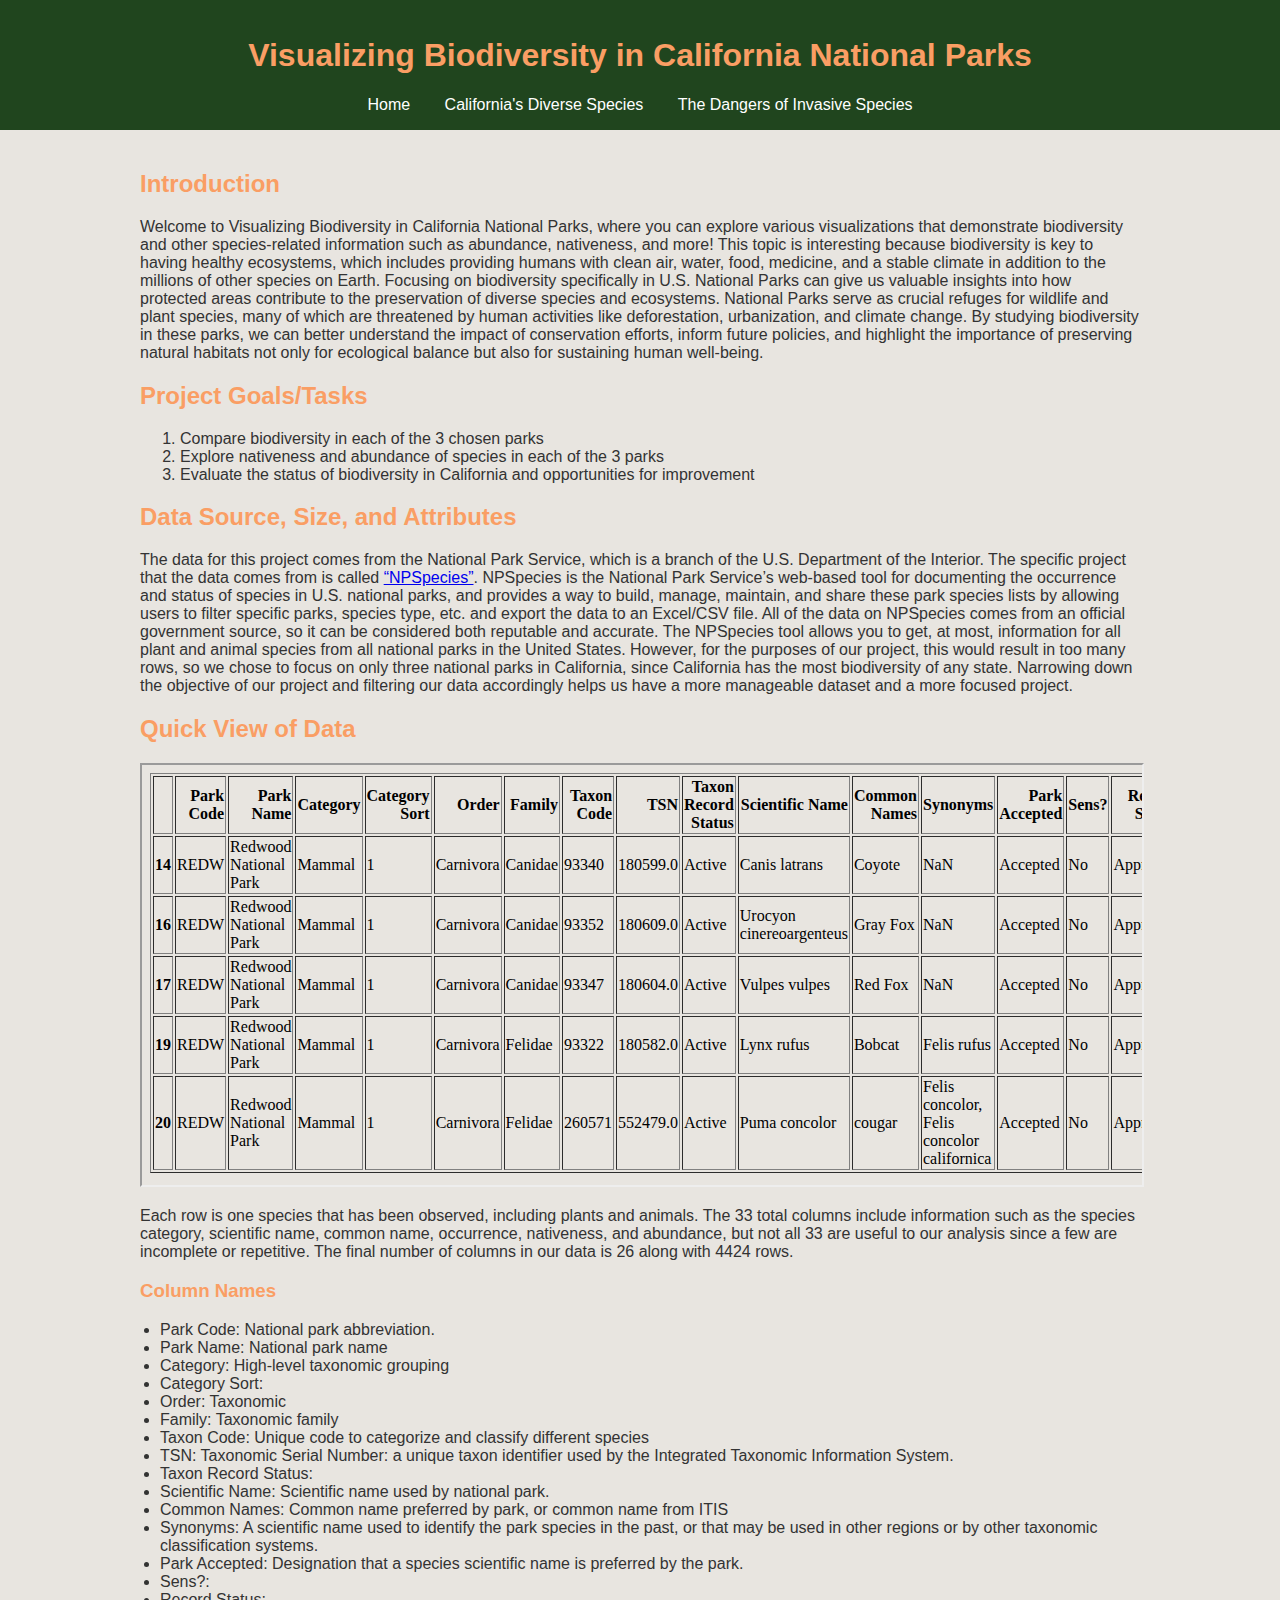
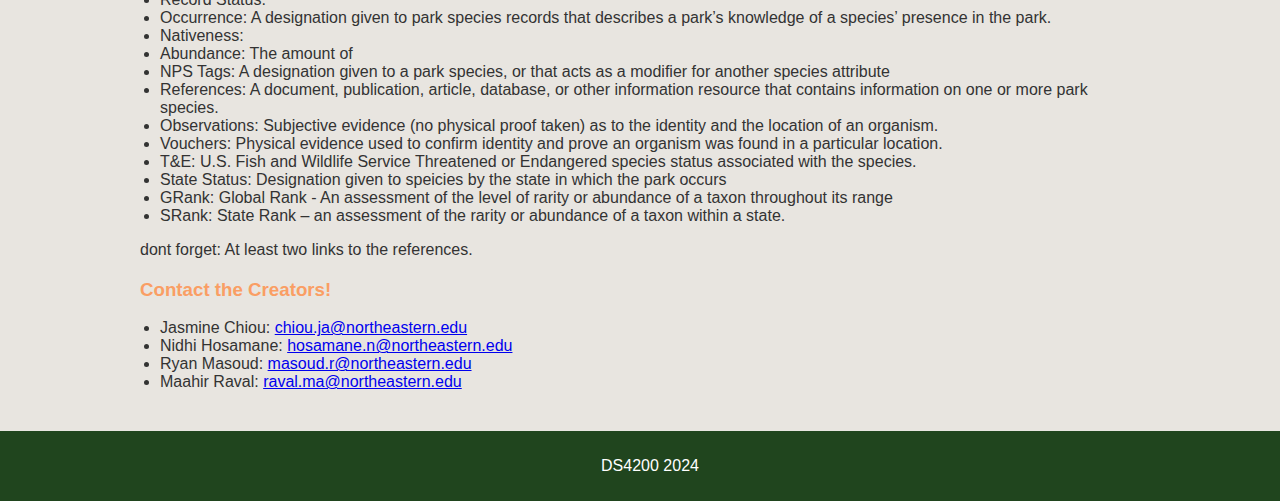
==== index.html @ 382bc9df "Add files via upload" ====
<!DOCTYPE html>
<html lang="en">

<head>
    <meta charset="UTF-8">
    <meta name="viewport" content="width=device-width, initial-scale=1.0">
    <title>Visualizing Biodiversity in California National Parks</title>
    <link rel="stylesheet" href="style.css">
</head>

<body>
    <header>
        <h1>Visualizing Biodiversity in California National Parks</h1>
        <nav>
            <a href="index.html">Home</a>
            <a href="california.html">California's Diverse Species</a>
            <a href="invasive.html">The Dangers of Invasive Species</a>
        </nav>
    </header>

    <main>
        <section>
            <h2>Introduction</h2>
            <p>Welcome to Visualizing Biodiversity in California National Parks, where you can explore various
                visualizations that demonstrate biodiversity and other species-related information such as abundance,
                nativeness, and more! This topic is interesting because biodiversity is key to having healthy
                ecosystems, which includes providing humans with clean air, water, food, medicine, and a stable climate
                in addition to the millions of other species on Earth. Focusing on biodiversity specifically in U.S.
                National Parks can give us valuable insights into how protected areas contribute to the preservation of
                diverse species and ecosystems. National Parks serve as crucial refuges for wildlife and plant species,
                many of which are threatened by human activities like deforestation, urbanization, and climate change.
                By studying biodiversity in these parks, we can better understand the impact of conservation efforts,
                inform future policies, and highlight the importance of preserving natural habitats not only for
                ecological balance but also for sustaining human well-being.</p>
            <h2>Project Goals/Tasks</h2>
            <ol>
                <li>Compare biodiversity in each of the 3 chosen parks</li>
                <li>Explore nativeness and abundance of species in each of the 3 parks</li>
                <li>Evaluate the status of biodiversity in California and opportunities for improvement</li>
            </ol>
            <h2>Data Source, Size, and Attributes</h2>
            <p>The data for this project comes from the National Park Service, which is a branch of the U.S. Department
                of the Interior.
                The specific project that the data comes from is called <a
                    href="https://irma.nps.gov/NPSpecies/">“NPSpecies”</a>.
                NPSpecies is the National Park Service’s web-based tool for documenting the occurrence and status of
                species in U.S. national parks, and provides a way to build, manage, maintain, and share these park
                species lists by allowing users to filter specific parks, species type, etc. and export the data to an
                Excel/CSV file. All of the data on NPSpecies comes from an official government source, so it can be
                considered both reputable and accurate. The NPSpecies tool allows you to get, at most, information for
                all plant and animal species from all national parks in the United States. However, for the purposes of
                our project, this would result in too many rows, so we chose to focus on only three national parks in
                California, since California has the most biodiversity of any state. Narrowing down the objective of our
                project and filtering our data accordingly helps us have a more manageable dataset and a more focused
                project. </p>
    
            <h2>Quick View of Data</h2>

            <iframe src="df_head.html" width="100%" height="420px"></iframe>
            <p>Each row is one species that has been observed, including plants and animals. The 33 total columns
                include information such as the species category, scientific name, common name, occurrence, nativeness,
                and abundance, but not all 33 are useful to our analysis since a few are incomplete or repetitive. The
                final number of columns in our data is 26 along with 4424 rows. </p>

            <h3>Column Names</h3>
            <ul>
                <li>Park Code: National park abbreviation. </li>
                <li>Park Name: National park name </li>
                <li>Category: High-level taxonomic grouping</li>
                <li>Category Sort:  </li> 
                <li>Order: Taxonomic </li>
                <li>Family: Taxonomic family </li>
                <li>Taxon Code: Unique code to categorize and classify different species</li>
                <li>TSN: Taxonomic Serial Number: a unique taxon identifier used by the Integrated Taxonomic
                    Information System.</li>
                <li>Taxon Record Status: </li>
                <li>Scientific Name: Scientific name used by national park. </li>
                <li>Common Names: Common name preferred by park, or common name from ITIS </li>
                <li>Synonyms: A scientific name used to identify the park species in the past, or that may be used in
                    other regions or by other taxonomic classification systems. </li>
                <li>Park Accepted: Designation that a species scientific name is preferred by the park. </li>
                <li>Sens?: </li>
                <li>Record Status: </li> 
                <li>Occurrence: A designation given to park species records that describes a park’s knowledge of a
                    species’ presence in the park.</li>
                <li>Nativeness: </li>
                <li>Abundance: The amount of </li>
                <li>NPS Tags: A designation given to a park species, or that acts as a modifier for another species
                    attribute</li>
                <li>References: A document, publication, article, database, or other information resource that contains
                    information on one or more park species.</li>
                <li>Observations: Subjective evidence (no physical proof taken) as to the identity and the
                    location of an organism. </li>
                <li>Vouchers: Physical evidence used to confirm identity and prove an organism was found in a
                    particular location.  </li>
                <li>T&E: U.S. Fish and Wildlife Service Threatened or Endangered species status associated with
                    the species.</li>
                <li>State Status: Designation given to speicies by the state in which the park occurs   </li>
                <li>GRank: Global Rank - An assessment of the level of rarity or abundance of a taxon throughout
                    its range </li>
                <li>SRank: State Rank – an assessment of the rarity or abundance of a taxon within a state. </li>
            </ul>
            <p>dont forget: At least two links to the references. </p>

        </section>

        <section>
            <h3>Contact the Creators!</h3>
            <ul>
                <li>Jasmine Chiou: <a href="mailto:chiou.ja@northeastern.edu">chiou.ja@northeastern.edu</a></li>
                <li>Nidhi Hosamane: <a href="mailto:hosamane.n@northeastern.edu">hosamane.n@northeastern.edu</a></li>
                <li>Ryan Masoud: <a href="mailto:masoud.r@northeastern.edu">masoud.r@northeastern.edu</a></li>
                <li>Maahir Raval: <a href="mailto:raval.ma@northeastern.edu">raval.ma@northeastern.edu</a></li>
            </ul>
        </section>
    </main>

    <footer>
        <p>DS4200 2024</p>
    </footer>
</body>

</html>
---- style.css ----
body {
    font-family: -apple-system, BlinkMacSystemFont, 'Segoe UI', Roboto, 'Helvetica Neue', Arial, sans-serif;
    background-color: #e8e5e0;
    color: #333;
    margin: 0;
    padding: 0;
}

header {
    background-color: #20451e;
    color: #fff;
    padding: 1em 0;
    text-align: center;
}

nav a {
    color: #fff;
    text-decoration: none;
    margin: 0 15px;
}

nav a:hover {
    text-decoration: underline;
}

h1, h2, h3, h4 {
    color: #fa9e64;
}

main {
    padding: 20px;
    margin: 0 auto;
    max-width: 1000px;
}

img {
    max-width: 100%;
    height: 100px;
}

ul {
    list-style-type: disc;
    padding-left: 20px;
}

footer {
    background-color: #20451e;
    color: #fff;
    text-align: center;
    padding: 10px;
    position: relative;
    width: 100%;
    bottom: 0;
}

section {
    margin-bottom: 20px;
}

body {
    font-family: -apple-system, BlinkMacSystemFont, 'Segoe UI', Roboto, 'Helvetica Neue', Arial, sans-serif;
    background-color: #e8e5e0;
    color: #333;
    margin: 0;
    padding: 0;
}

header {
    background-color: #20451e;
    color: #fff;
    padding: 1em 0;
    text-align: center;
}

nav a {
    color: #fff;
    text-decoration: none;
    margin: 0 15px;
}

nav a:hover {
    text-decoration: underline;
}

h1, h2, h3, h4 {
    color: #fa9e64;
}

main {
    padding: 20px;
    margin: 0 auto;
    max-width: 1000px;
}

img {
    max-width: 100%;
    height: 100px;
}

ul {
    list-style-type: disc;
    padding-left: 20px;
}

footer {
    background-color: #20451e;
    color: #fff;
    text-align: center;
    padding: 10px;
    position: relative;
    width: 100%;
    bottom: 0;
}

section {
    margin-bottom: 20px;
}

.iframe-chart {
    width: 100%;
    height: 400px;
    border: none;  /* Remove iframe border */
    margin-top: 20px;
    display: block;
    /* Optional: prevent scrollbars within the iframe itself */
    overflow: hidden;
}
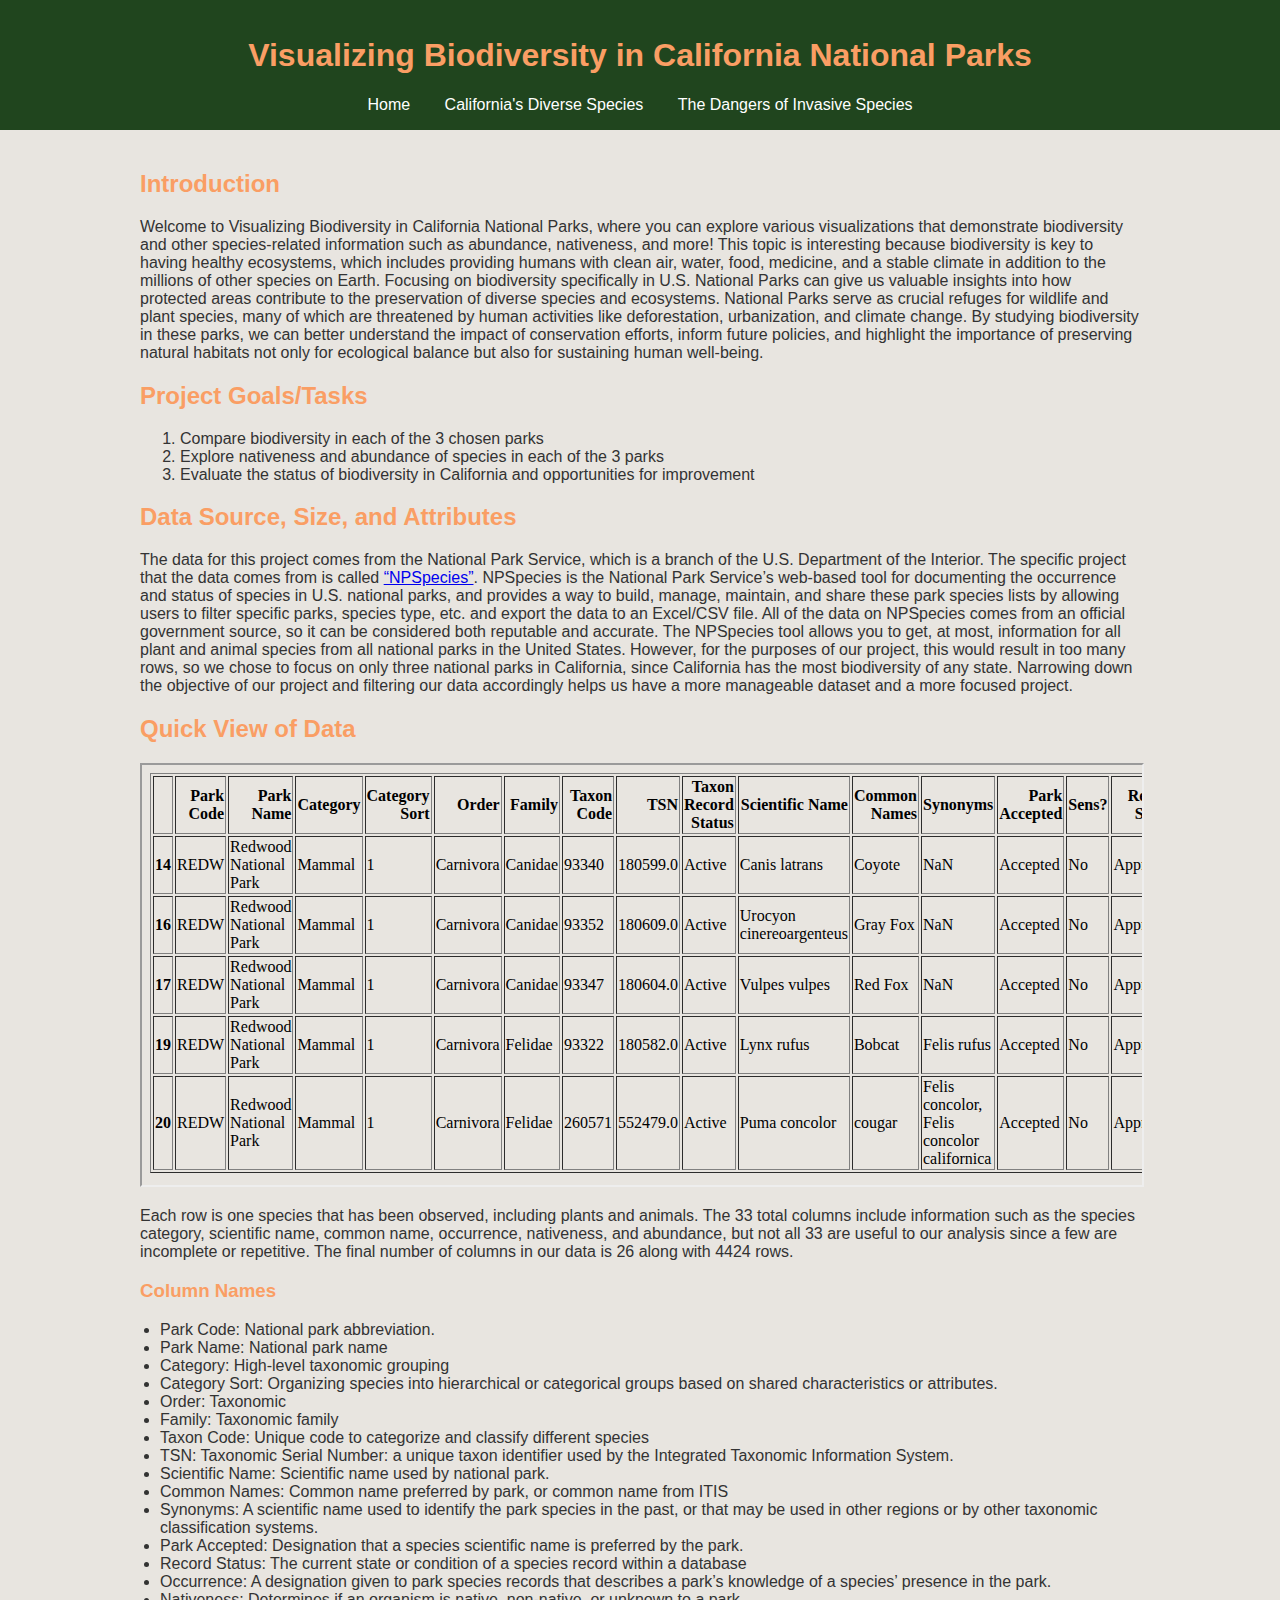
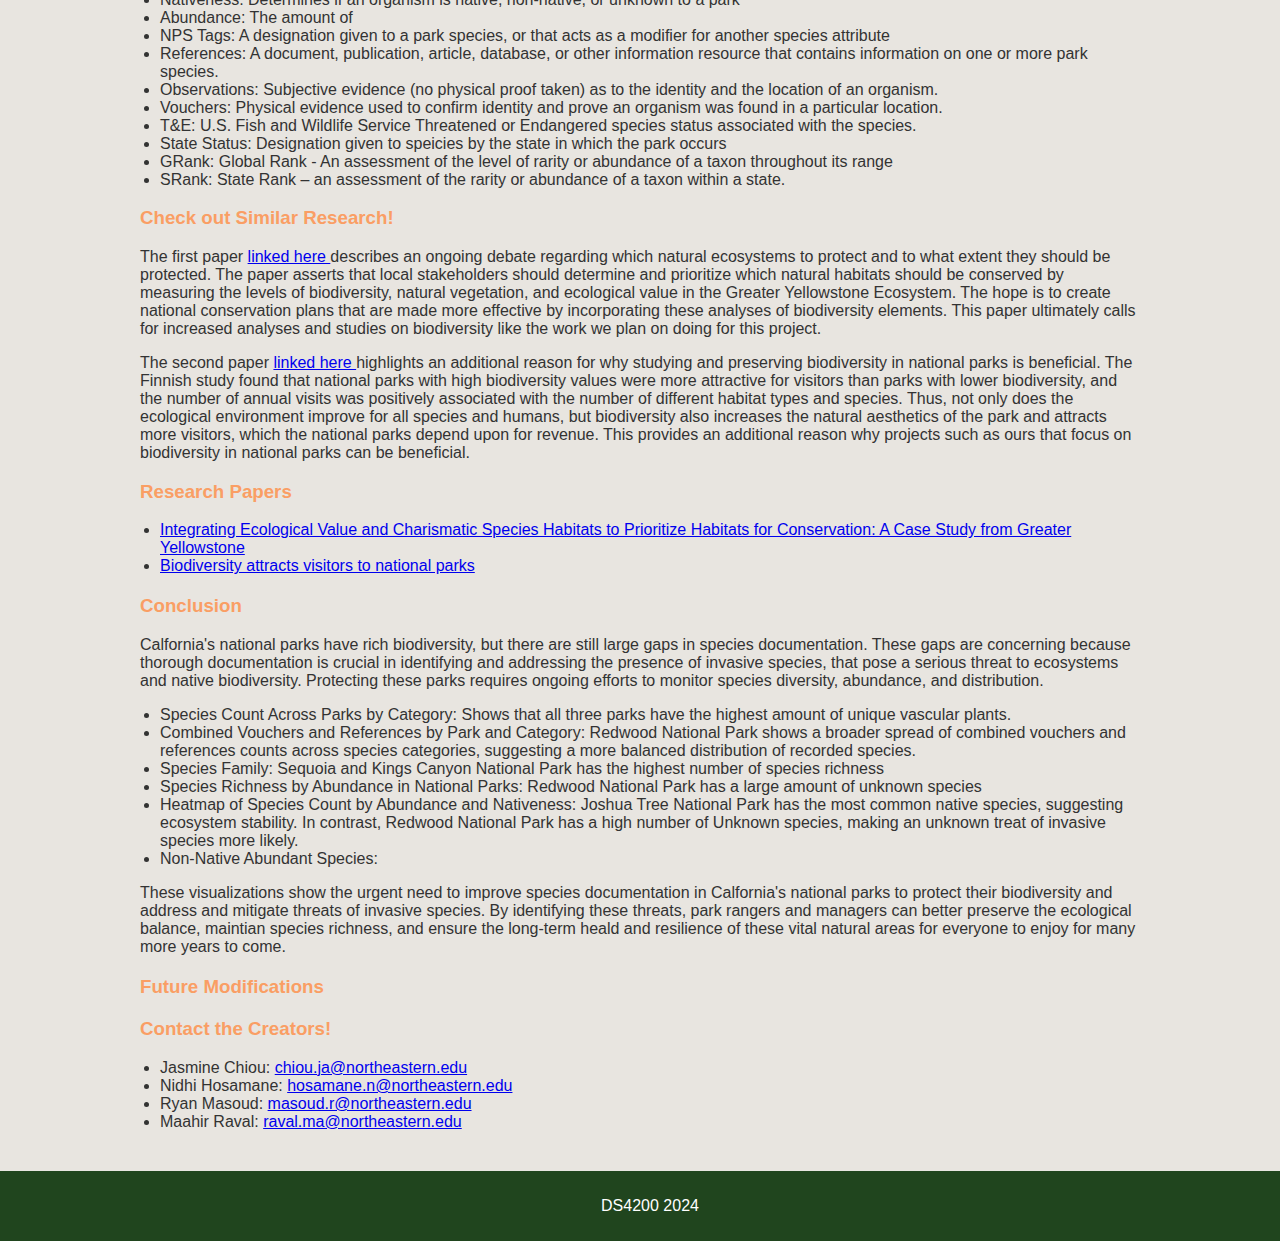
==== commit bfd89ab9: "added conclusion" ====
--- a/index.html
+++ b/index.html
@@ -67,23 +67,21 @@
                 <li>Park Code: National park abbreviation. </li>
                 <li>Park Name: National park name </li>
                 <li>Category: High-level taxonomic grouping</li>
-                <li>Category Sort:  </li> 
+                <li>Category Sort: Organizing species into hierarchical or categorical groups based on shared characteristics or attributes. </li> 
                 <li>Order: Taxonomic </li>
                 <li>Family: Taxonomic family </li>
                 <li>Taxon Code: Unique code to categorize and classify different species</li>
                 <li>TSN: Taxonomic Serial Number: a unique taxon identifier used by the Integrated Taxonomic
                     Information System.</li>
-                <li>Taxon Record Status: </li>
                 <li>Scientific Name: Scientific name used by national park. </li>
                 <li>Common Names: Common name preferred by park, or common name from ITIS </li>
                 <li>Synonyms: A scientific name used to identify the park species in the past, or that may be used in
                     other regions or by other taxonomic classification systems. </li>
                 <li>Park Accepted: Designation that a species scientific name is preferred by the park. </li>
-                <li>Sens?: </li>
-                <li>Record Status: </li> 
+                <li>Record Status: The current state or condition of a species record within a database</li> 
                 <li>Occurrence: A designation given to park species records that describes a park’s knowledge of a
                     species’ presence in the park.</li>
-                <li>Nativeness: </li>
+                <li>Nativeness: Determines if an organism is native, non-native, or unknown to a park</li>
                 <li>Abundance: The amount of </li>
                 <li>NPS Tags: A designation given to a park species, or that acts as a modifier for another species
                     attribute</li>
@@ -100,10 +98,52 @@
                     its range </li>
                 <li>SRank: State Rank – an assessment of the rarity or abundance of a taxon within a state. </li>
             </ul>
-            <p>dont forget: At least two links to the references. </p>
+            <h3>Check out Similar Research!</h3>
+            <p>The first paper <a href="https://bioone.org/journals/natural-areas-journal/volume-44/issue-3/2162-4399-44.3.157/Integrating-Ecological-Value-and-Charismatic-Species-Habitats-to-Prioritize-Habitats/10.3375/2162-4399-44.3.157.short"> 
+                linked here
+            </a> describes an ongoing debate regarding which natural ecosystems to protect and to what extent they should be protected. The paper asserts that local stakeholders should determine and prioritize which natural habitats should be conserved by measuring the levels of biodiversity, natural vegetation, and ecological value in the Greater Yellowstone Ecosystem. The hope is to create national conservation plans that are made more effective by incorporating these analyses of biodiversity elements. This paper ultimately calls for increased analyses and studies on biodiversity like the work we plan on doing for this project.
+                </p>
+            
+            <p> The second paper <a href="https://link.springer.com/article/10.1007/s10531-015-0941-5">linked here </a> highlights an additional reason for why studying and preserving biodiversity in national parks is beneficial. The Finnish study found that national parks with high biodiversity values were more attractive for visitors than parks with lower biodiversity, and the number of annual visits was positively associated with the number of different habitat types and species. Thus, not only does the ecological environment improve for all species and humans, but biodiversity also increases the natural aesthetics of the park and attracts more visitors, which the national parks depend upon for revenue. This provides an additional reason why projects such as ours that focus on biodiversity in national parks can be beneficial.</p>
+            <h3>Research Papers</h3>
+            <ul>
+                <li> <a href="https://bioone.org/journals/natural-areas-journal/volume-44/issue-3/2162-4399-44.3.157/Integrating-Ecological-Value-and-Charismatic-Species-Habitats-to-Prioritize-Habitats/10.3375/2162-4399-44.3.157.short"> 
+                    Integrating Ecological Value and Charismatic Species Habitats to Prioritize Habitats for Conservation: A Case Study from Greater Yellowstone
+                </a></li>
+                <li> <a href="https://link.springer.com/article/10.1007/s10531-015-0941-5">Biodiversity attracts visitors to national parks </a></li>
+            </ul>
 
         </section>
 
+        <section>
+            <h3>Conclusion</h3>
+            <p>Calfornia's national parks have rich biodiversity, but there are still large gaps in species documentation. These gaps are concerning because 
+                thorough documentation is crucial in identifying and addressing the presence of invasive species, that pose a serious threat to ecosystems and native 
+                biodiversity. Protecting these parks requires ongoing efforts to monitor species diversity, abundance, and distribution.
+            </p>
+            <ul>
+                <li>Species Count Across Parks by Category: Shows that all three parks have the highest amount of unique vascular plants.  </li>
+                <li>Combined Vouchers and References by Park and Category: Redwood National Park shows a broader spread of combined vouchers and references counts across species 
+                    categories, suggesting a more balanced distribution of recorded species.
+                </li>
+                <li>Species Family: Sequoia and Kings Canyon National Park has the highest number of species richness</li>
+                <li>Species Richness by Abundance in National Parks: Redwood National Park has a large amount of unknown species</li>
+                <li>Heatmap of Species Count by Abundance and Nativeness: Joshua Tree National Park has the most common native species, suggesting ecosystem stability. 
+                    In contrast, Redwood National Park has a high number of Unknown species, making an unknown treat of invasive species more likely. </li>
+                <li>Non-Native Abundant Species: </li>
+            </ul>
+            <p>These visualizations show the urgent need to improve species documentation in Calfornia's national parks to protect their biodiversity
+                and address and mitigate threats of invasive species. By identifying these threats, park rangers and managers can better preserve the ecological balance, maintian species 
+                richness, and ensure the long-term heald and resilience of these vital natural areas for everyone to enjoy for many more years to come. 
+            </p>
+        </section>
+
+        <section>
+            <h3>Future Modifications</h3>
+            <p></p>
+
+        </section>
+        
         <section>
             <h3>Contact the Creators!</h3>
             <ul>
--- a/style.css
+++ b/style.css
@@ -94,8 +94,9 @@
 }
 
 img {
-    max-width: 100%;
-    height: 100px;
+    margin: 0 auto;
+    max-width: 100%; 
+    height: auto; 
 }
 
 ul {
@@ -116,13 +117,3 @@
 section {
     margin-bottom: 20px;
 }
-
-.iframe-chart {
-    width: 100%;
-    height: 400px;
-    border: none;  /* Remove iframe border */
-    margin-top: 20px;
-    display: block;
-    /* Optional: prevent scrollbars within the iframe itself */
-    overflow: hidden;
-}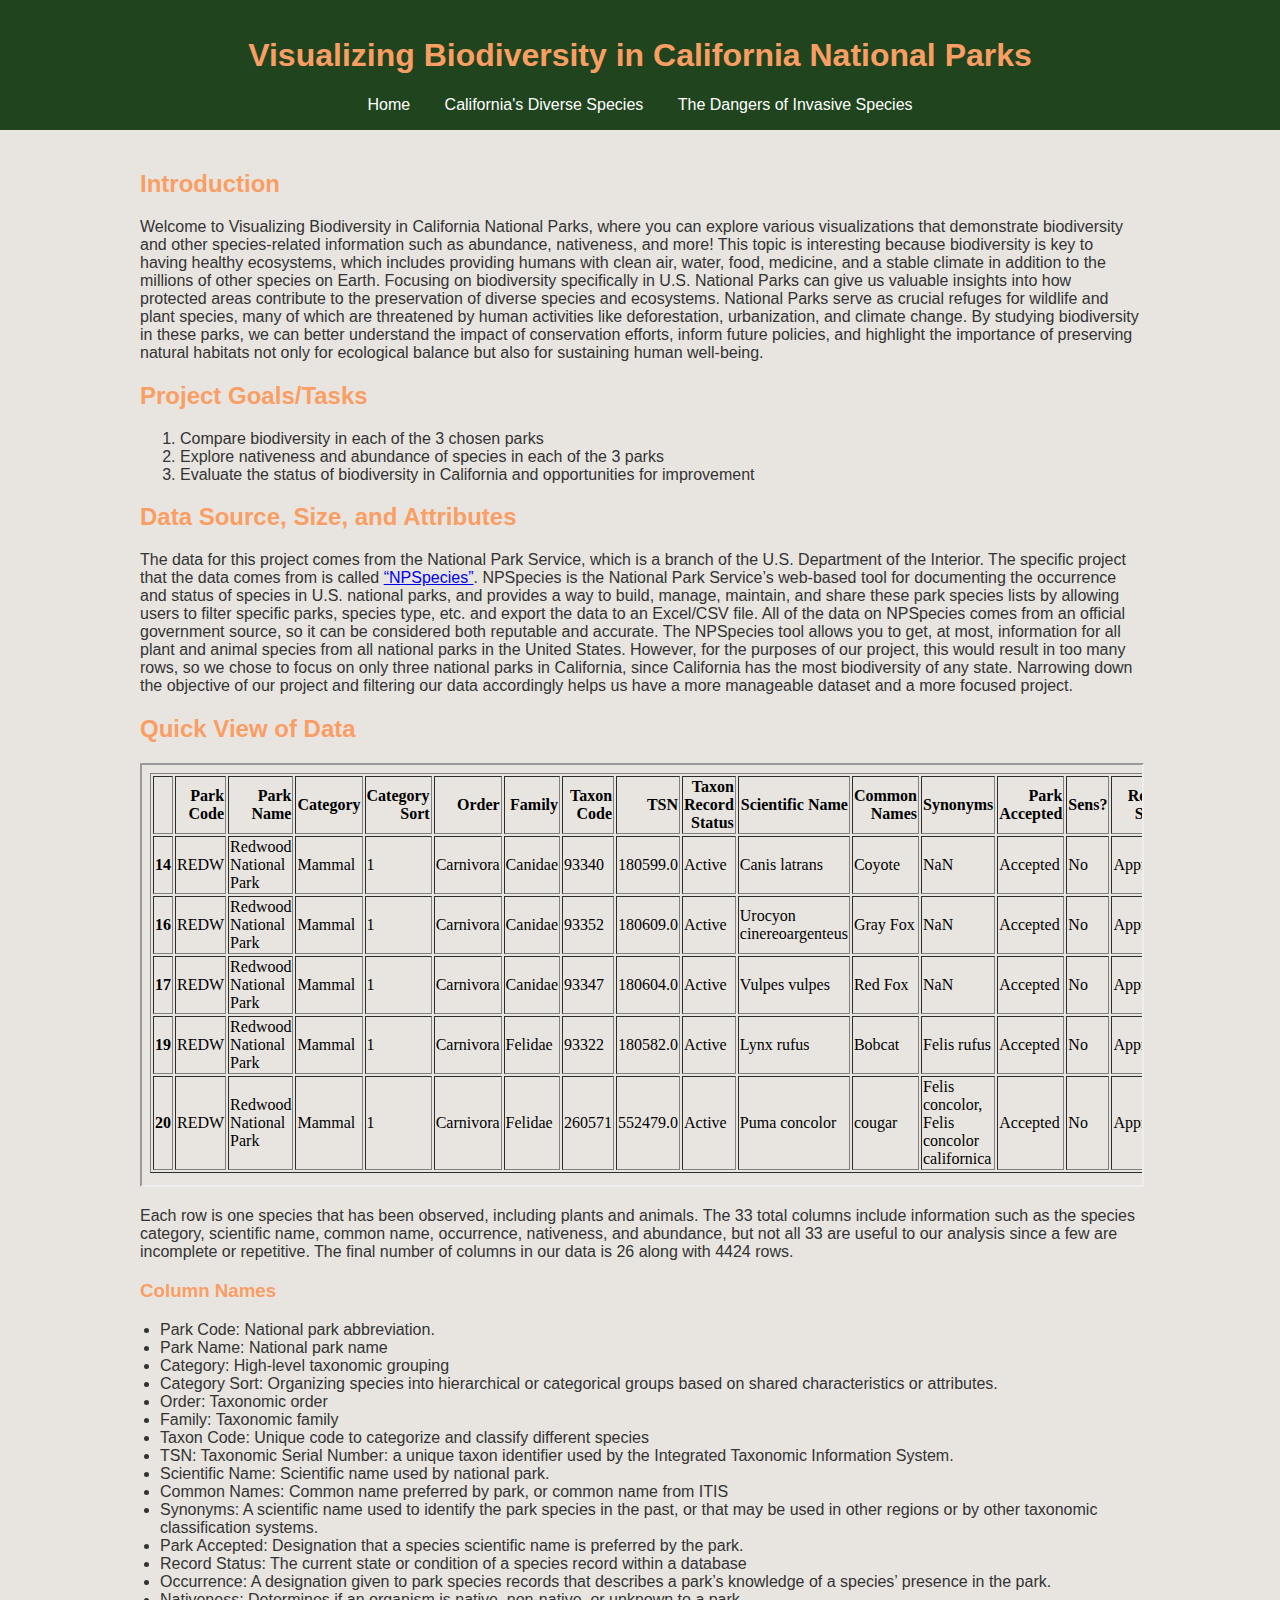
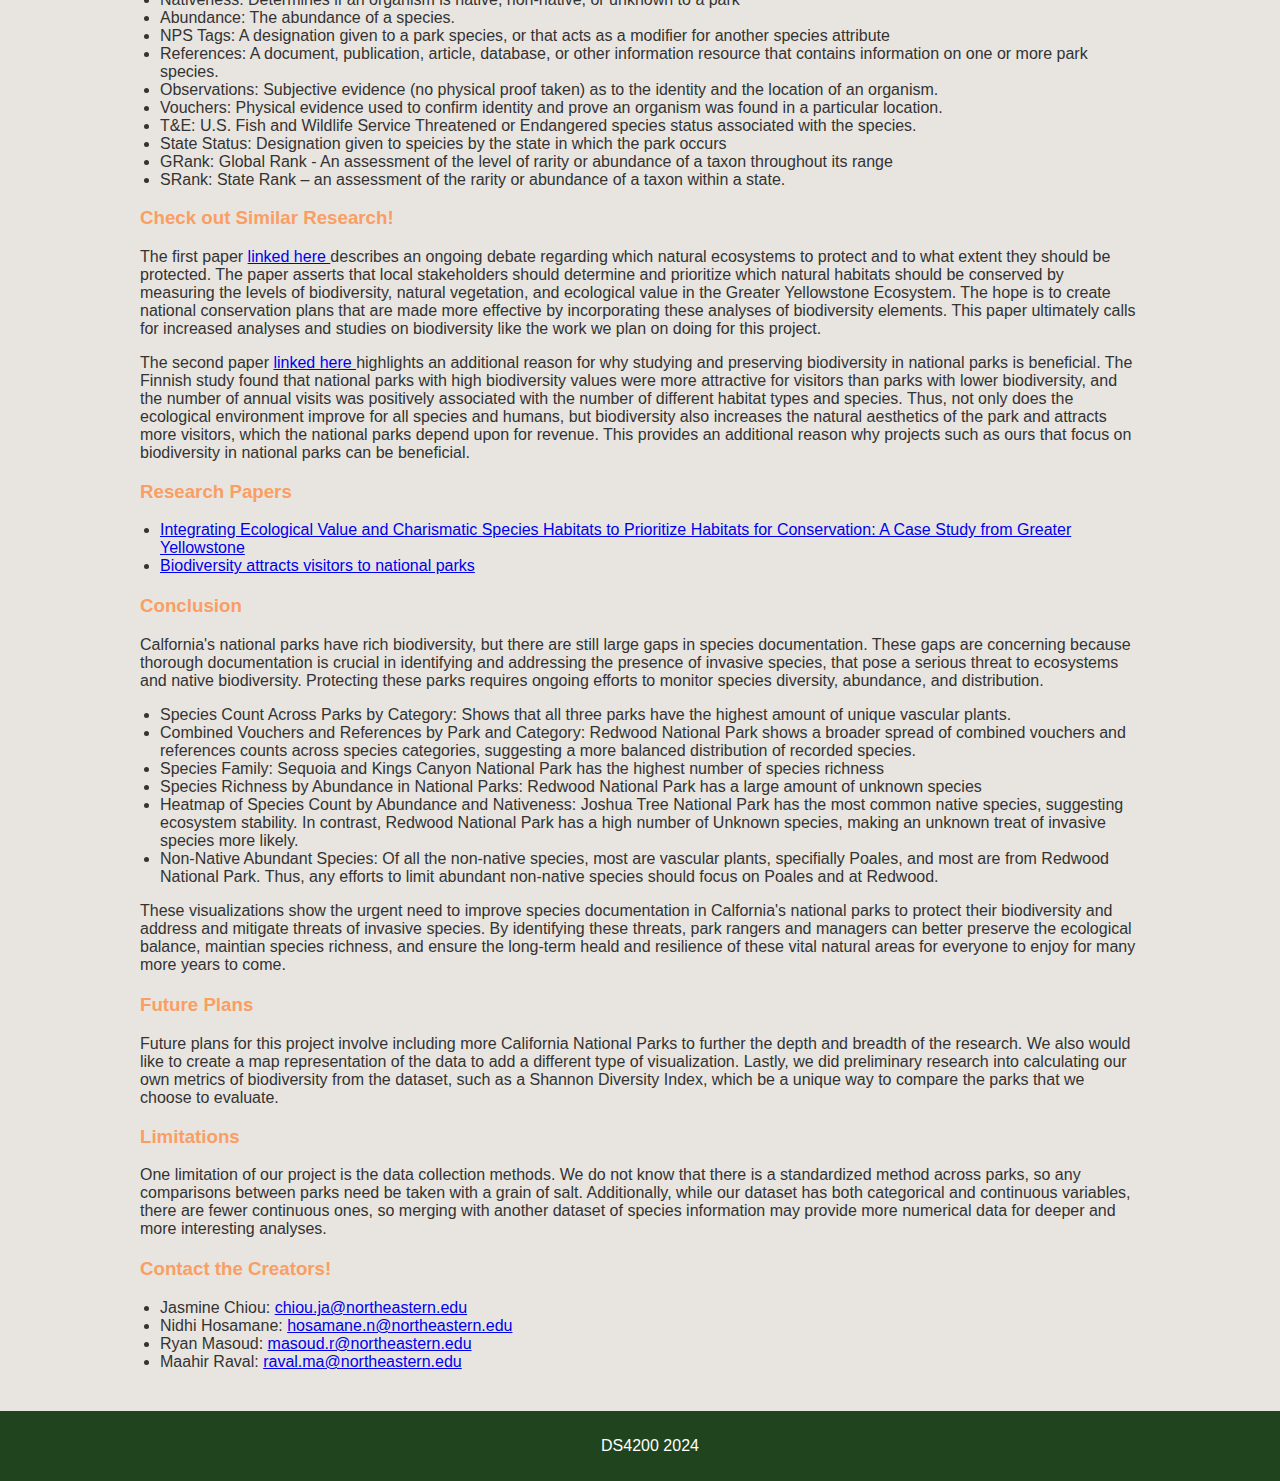
==== commit ab5a75fa: "nidhi sections" ====
--- a/index.html
+++ b/index.html
@@ -68,7 +68,7 @@
                 <li>Park Name: National park name </li>
                 <li>Category: High-level taxonomic grouping</li>
                 <li>Category Sort: Organizing species into hierarchical or categorical groups based on shared characteristics or attributes. </li> 
-                <li>Order: Taxonomic </li>
+                <li>Order: Taxonomic order</li>
                 <li>Family: Taxonomic family </li>
                 <li>Taxon Code: Unique code to categorize and classify different species</li>
                 <li>TSN: Taxonomic Serial Number: a unique taxon identifier used by the Integrated Taxonomic
@@ -82,7 +82,7 @@
                 <li>Occurrence: A designation given to park species records that describes a park’s knowledge of a
                     species’ presence in the park.</li>
                 <li>Nativeness: Determines if an organism is native, non-native, or unknown to a park</li>
-                <li>Abundance: The amount of </li>
+                <li>Abundance: The abundance of a species.</li>
                 <li>NPS Tags: A designation given to a park species, or that acts as a modifier for another species
                     attribute</li>
                 <li>References: A document, publication, article, database, or other information resource that contains
@@ -130,7 +130,8 @@
                 <li>Species Richness by Abundance in National Parks: Redwood National Park has a large amount of unknown species</li>
                 <li>Heatmap of Species Count by Abundance and Nativeness: Joshua Tree National Park has the most common native species, suggesting ecosystem stability. 
                     In contrast, Redwood National Park has a high number of Unknown species, making an unknown treat of invasive species more likely. </li>
-                <li>Non-Native Abundant Species: </li>
+                <li>Non-Native Abundant Species: Of all the non-native species, most are vascular plants, specifially Poales, and most are from Redwood 
+                    National Park. Thus, any efforts to limit abundant non-native species should focus on Poales and at Redwood. </li>
             </ul>
             <p>These visualizations show the urgent need to improve species documentation in Calfornia's national parks to protect their biodiversity
                 and address and mitigate threats of invasive species. By identifying these threats, park rangers and managers can better preserve the ecological balance, maintian species 
@@ -139,9 +140,18 @@
         </section>
 
         <section>
-            <h3>Future Modifications</h3>
-            <p></p>
-
+            <h3>Future Plans</h3>
+            <p>Future plans for this project involve including more California National Parks to further the depth and breadth of the research.
+                We also would like to create a map representation of the data to add a different type of visualization. Lastly, we did 
+                preliminary research into calculating our own metrics of biodiversity from the dataset, such as a Shannon Diversity Index, 
+                which be a unique way to compare the parks that we choose to evaluate.
+            </p>
+            <h3>Limitations</h3>
+            <p>One limitation of our project is the data collection methods. We do not know that there is a standardized method across parks, 
+                so any comparisons between parks need be taken with a grain of salt. Additionally, while our dataset has both categorical and 
+                continuous variables, there are fewer continuous ones, so merging with another dataset of species information may provide more 
+                numerical data for deeper and more interesting analyses.
+            </p>
         </section>
         
         <section>
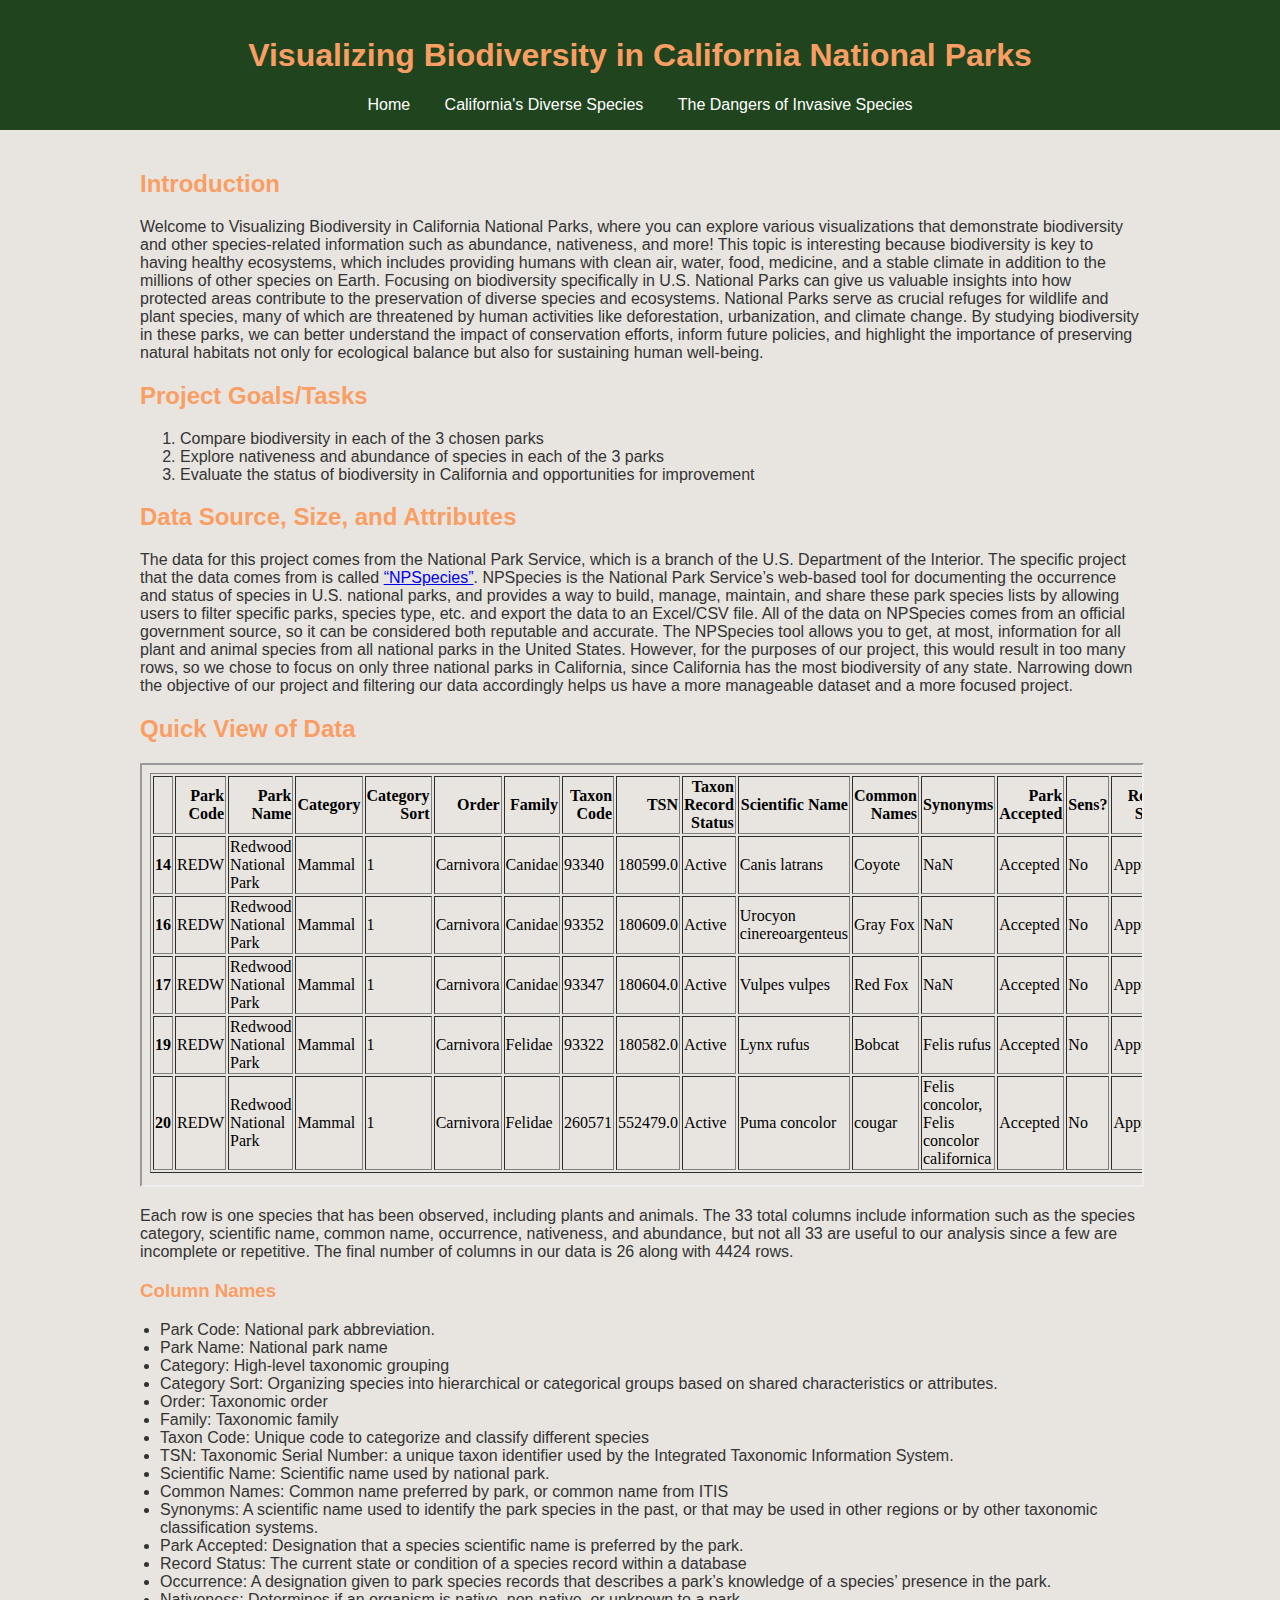
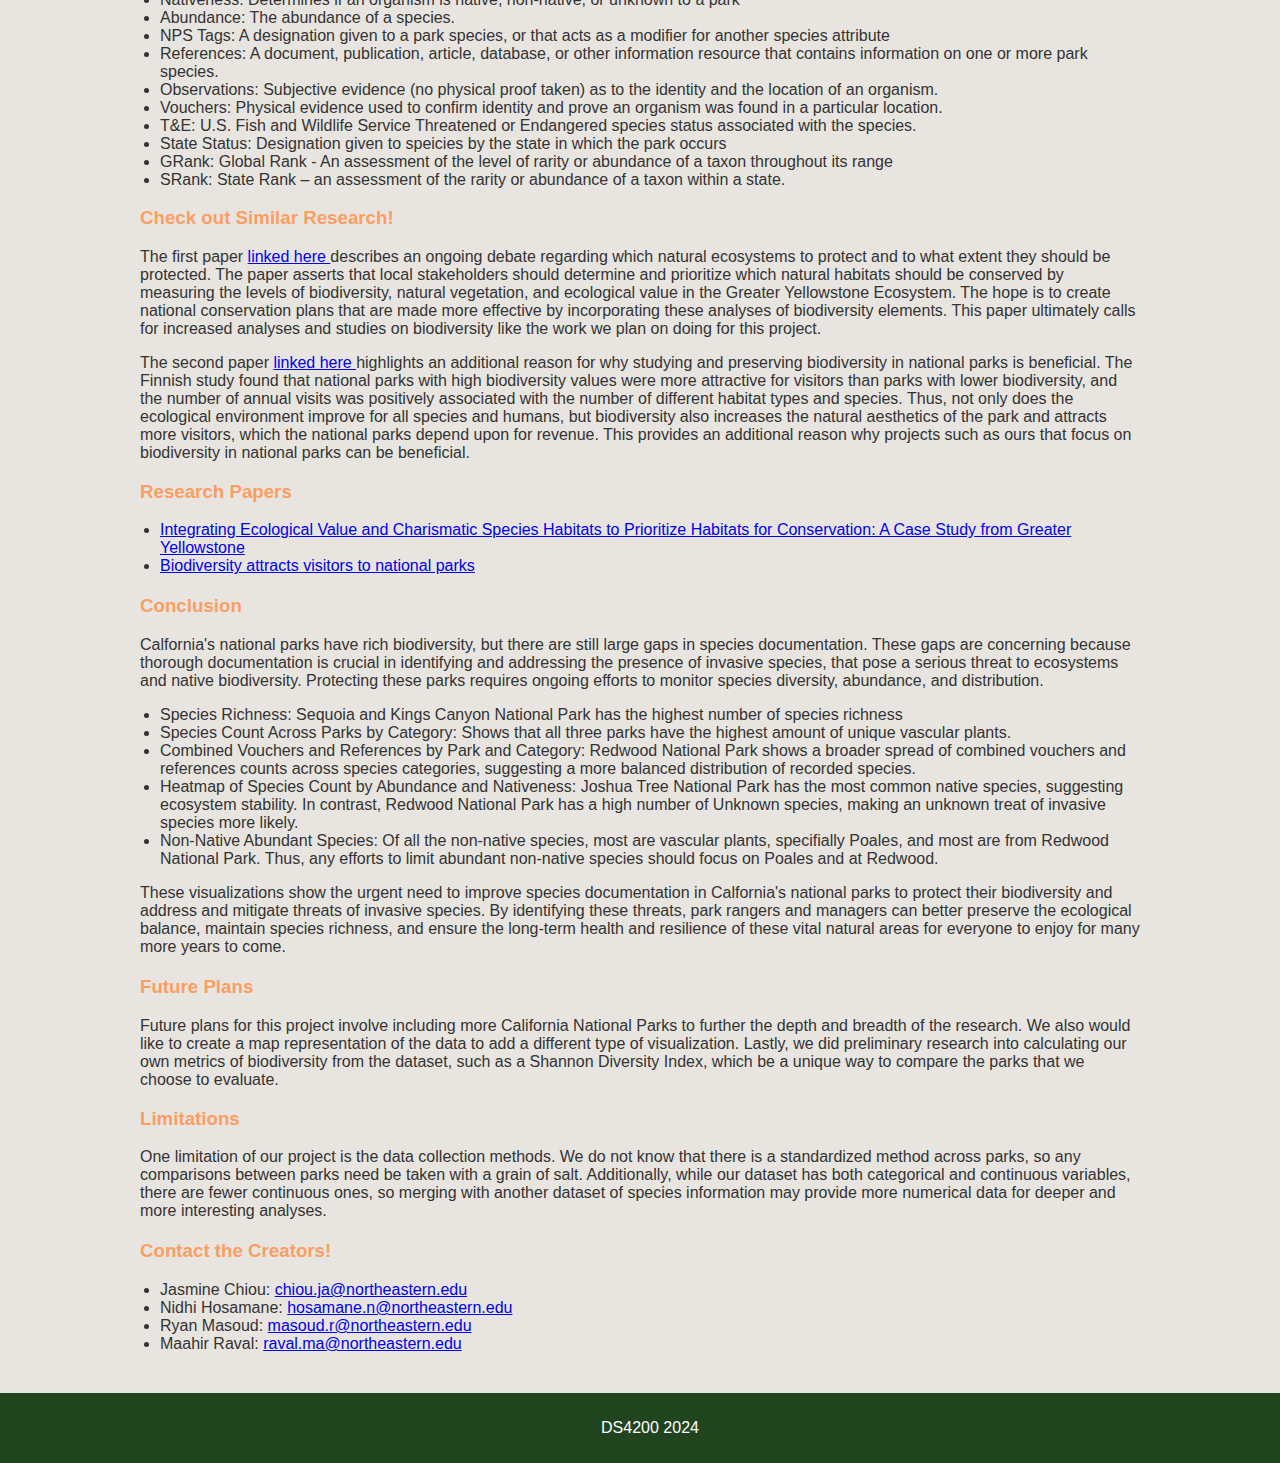
==== commit 50dfca60: "nidhi push" ====
--- a/index.html
+++ b/index.html
@@ -122,20 +122,18 @@
                 biodiversity. Protecting these parks requires ongoing efforts to monitor species diversity, abundance, and distribution.
             </p>
             <ul>
+                <li>Species Richness: Sequoia and Kings Canyon National Park has the highest number of species richness</li>
                 <li>Species Count Across Parks by Category: Shows that all three parks have the highest amount of unique vascular plants.  </li>
                 <li>Combined Vouchers and References by Park and Category: Redwood National Park shows a broader spread of combined vouchers and references counts across species 
-                    categories, suggesting a more balanced distribution of recorded species.
-                </li>
-                <li>Species Family: Sequoia and Kings Canyon National Park has the highest number of species richness</li>
-                <li>Species Richness by Abundance in National Parks: Redwood National Park has a large amount of unknown species</li>
+                    categories, suggesting a more balanced distribution of recorded species.</li>
                 <li>Heatmap of Species Count by Abundance and Nativeness: Joshua Tree National Park has the most common native species, suggesting ecosystem stability. 
                     In contrast, Redwood National Park has a high number of Unknown species, making an unknown treat of invasive species more likely. </li>
                 <li>Non-Native Abundant Species: Of all the non-native species, most are vascular plants, specifially Poales, and most are from Redwood 
                     National Park. Thus, any efforts to limit abundant non-native species should focus on Poales and at Redwood. </li>
             </ul>
             <p>These visualizations show the urgent need to improve species documentation in Calfornia's national parks to protect their biodiversity
-                and address and mitigate threats of invasive species. By identifying these threats, park rangers and managers can better preserve the ecological balance, maintian species 
-                richness, and ensure the long-term heald and resilience of these vital natural areas for everyone to enjoy for many more years to come. 
+                and address and mitigate threats of invasive species. By identifying these threats, park rangers and managers can better preserve the ecological balance, maintain species 
+                richness, and ensure the long-term health and resilience of these vital natural areas for everyone to enjoy for many more years to come. 
             </p>
         </section>
 
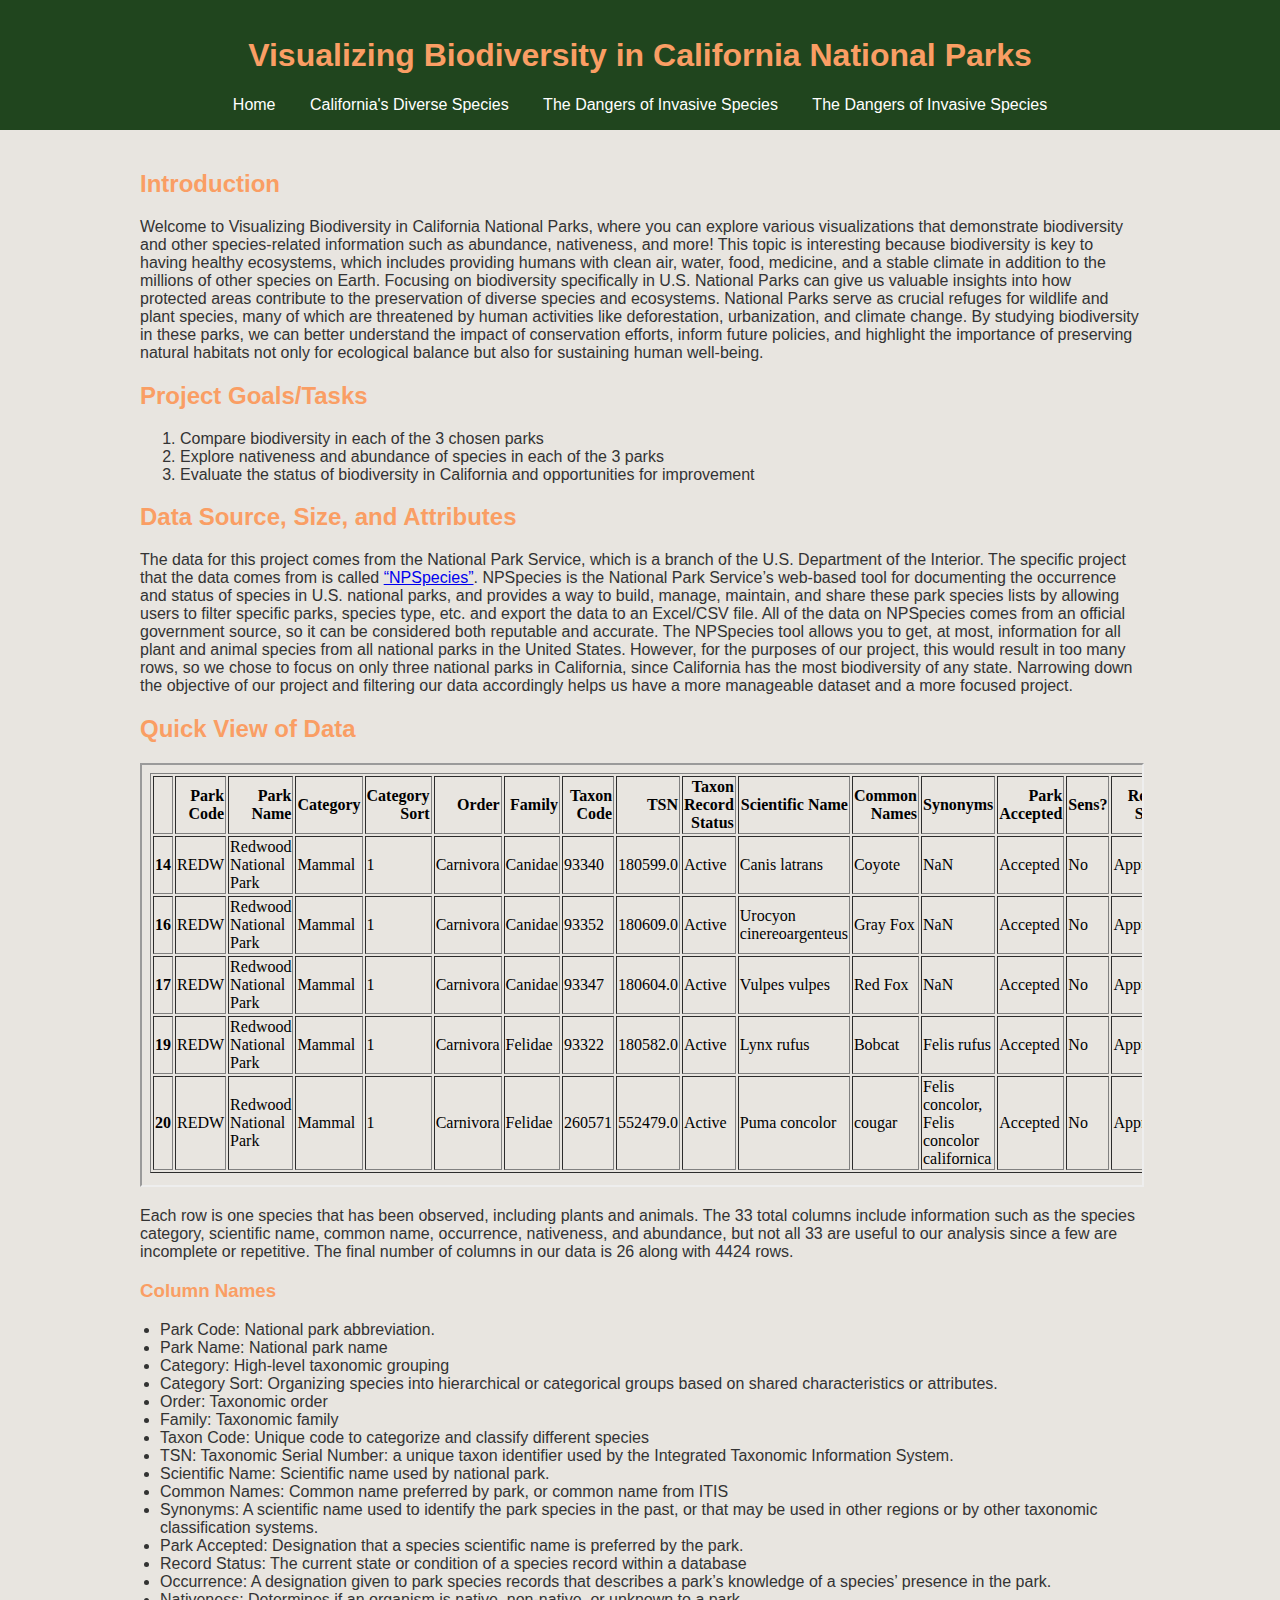
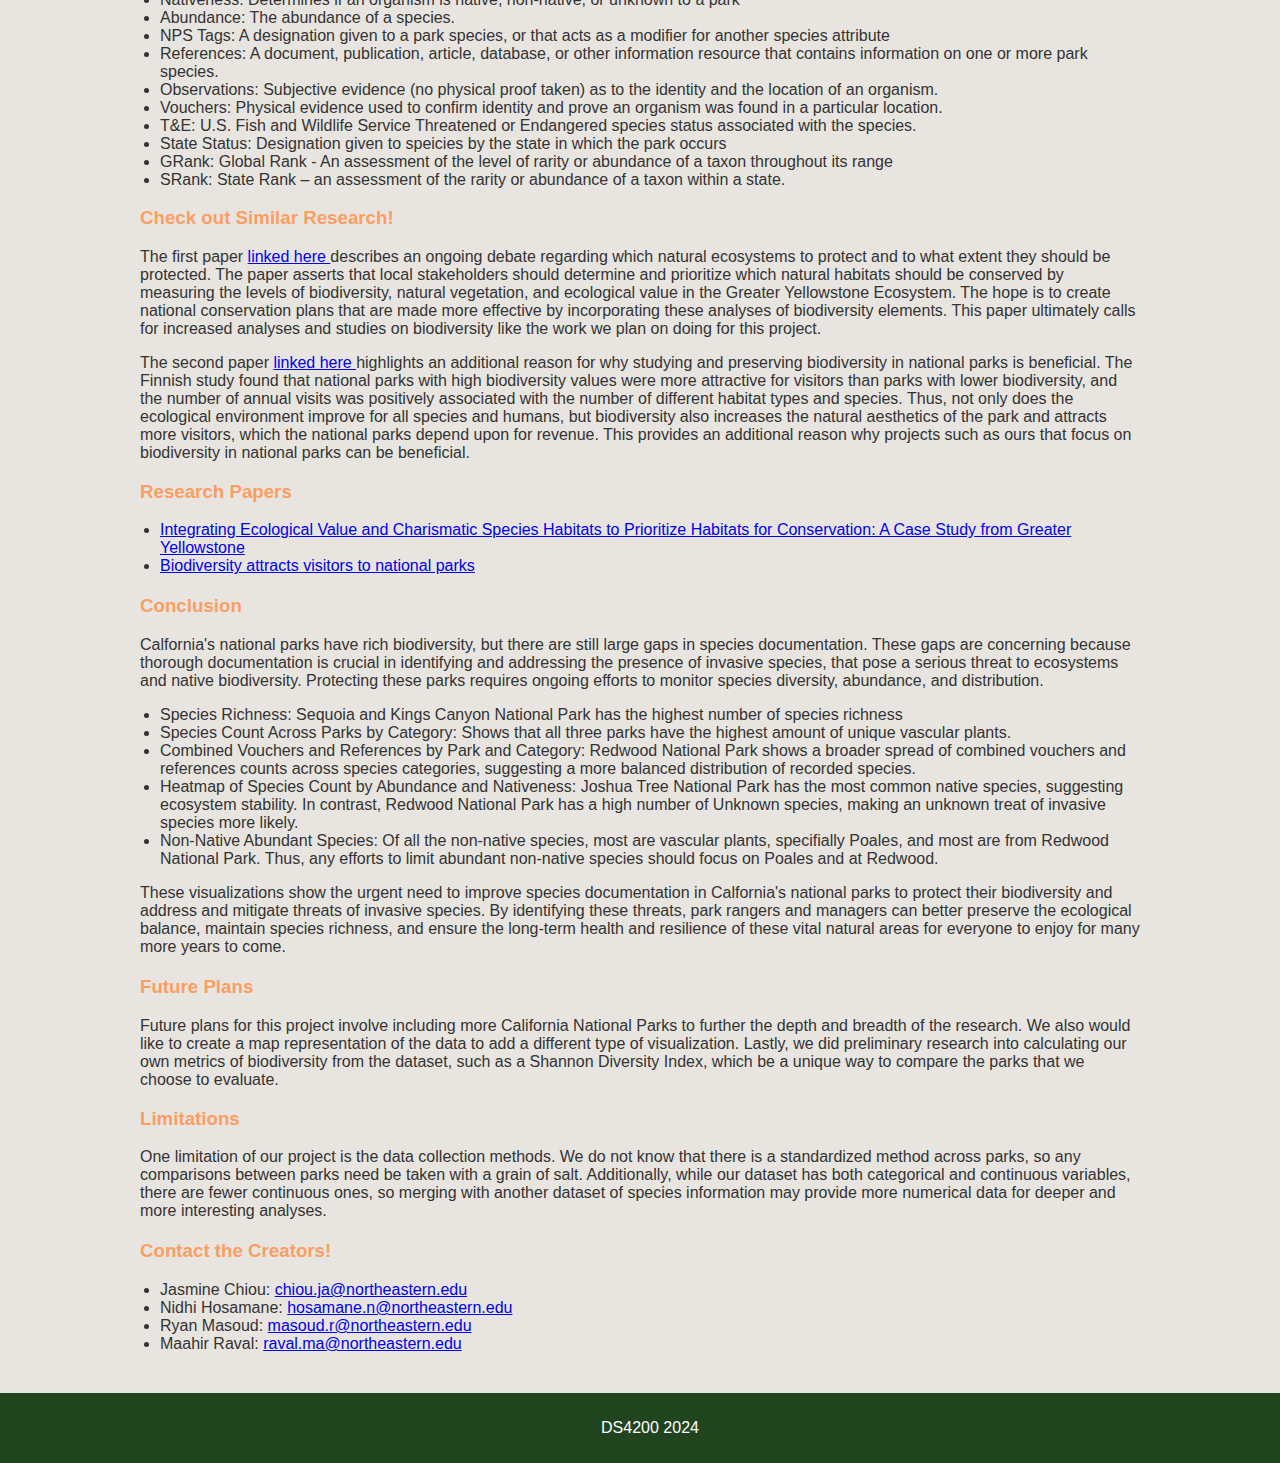
==== commit 8675c21c: "conclusion page" ====
--- a/index.html
+++ b/index.html
@@ -15,6 +15,7 @@
             <a href="index.html">Home</a>
             <a href="california.html">California's Diverse Species</a>
             <a href="invasive.html">The Dangers of Invasive Species</a>
+            <a href="conclusion.html">The Dangers of Invasive Species</a>
         </nav>
     </header>
 
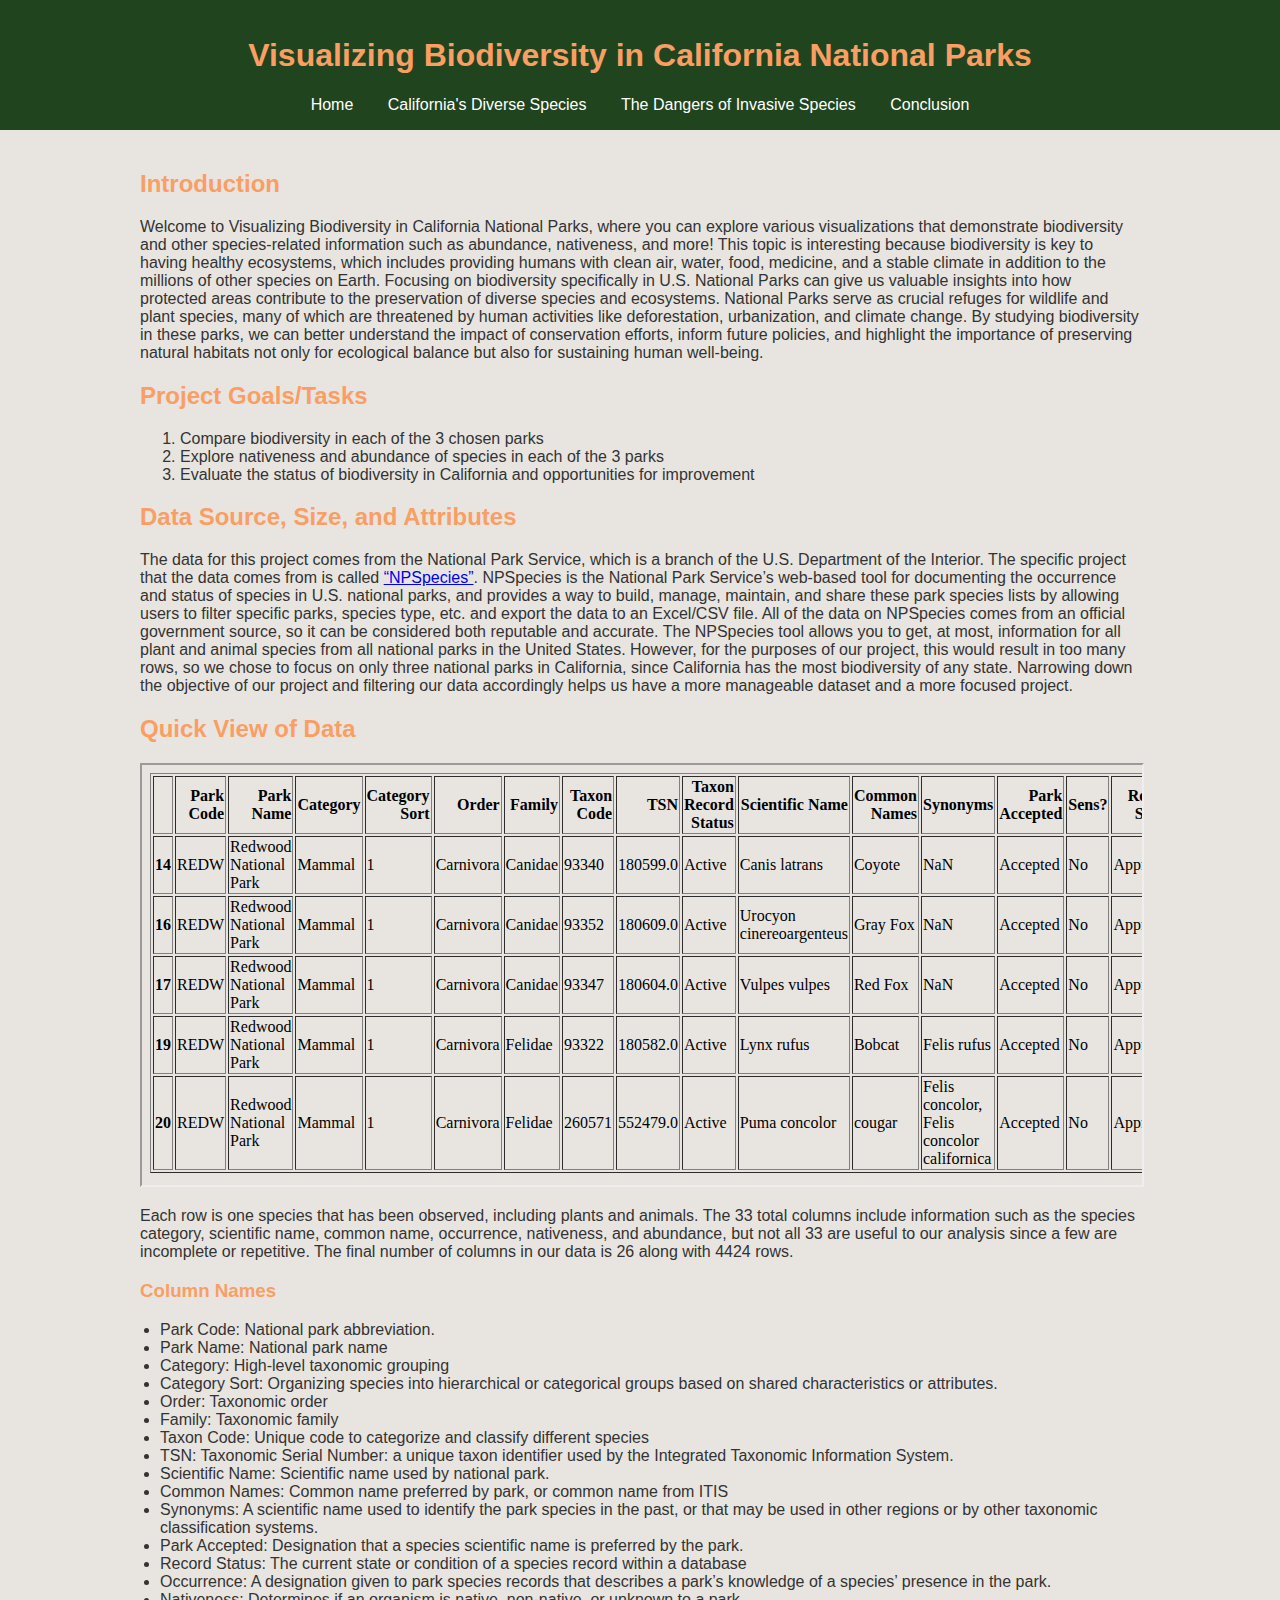
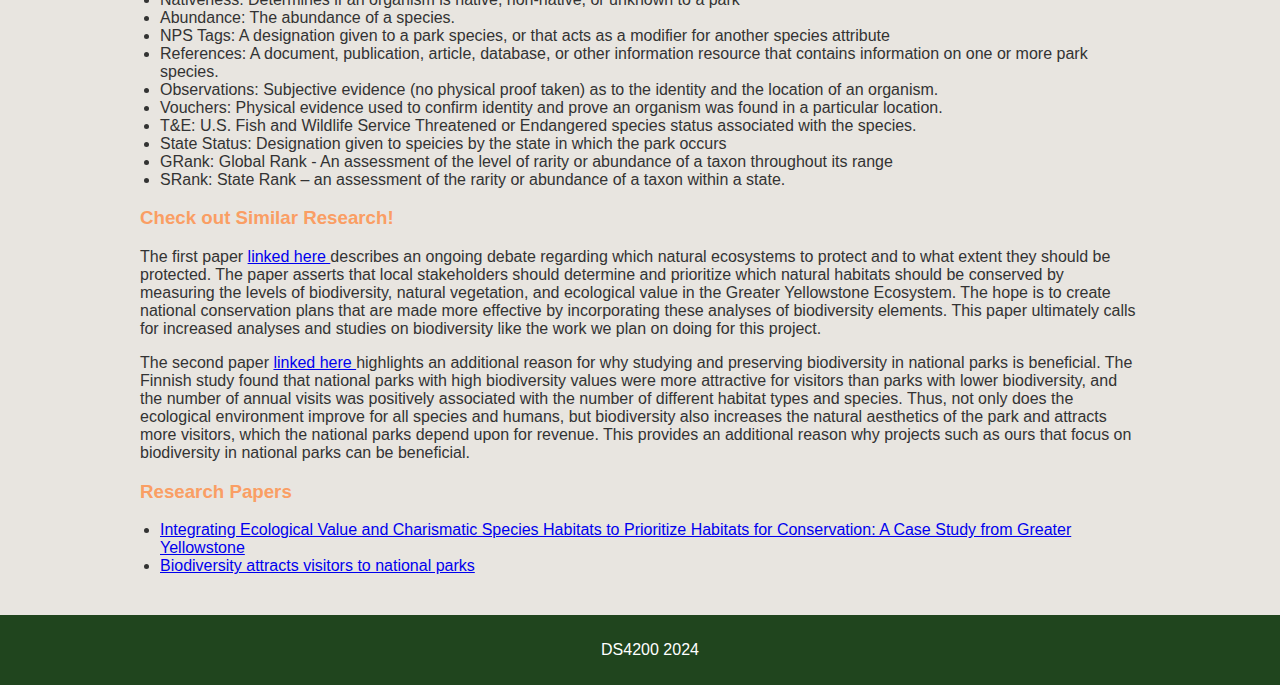
==== commit aa920150: "fixed conclusion" ====
--- a/index.html
+++ b/index.html
@@ -15,7 +15,7 @@
             <a href="index.html">Home</a>
             <a href="california.html">California's Diverse Species</a>
             <a href="invasive.html">The Dangers of Invasive Species</a>
-            <a href="conclusion.html">The Dangers of Invasive Species</a>
+            <a href="conclusion.html">Conclusion</a>
         </nav>
     </header>
 
@@ -116,52 +116,6 @@
 
         </section>
 
-        <section>
-            <h3>Conclusion</h3>
-            <p>Calfornia's national parks have rich biodiversity, but there are still large gaps in species documentation. These gaps are concerning because 
-                thorough documentation is crucial in identifying and addressing the presence of invasive species, that pose a serious threat to ecosystems and native 
-                biodiversity. Protecting these parks requires ongoing efforts to monitor species diversity, abundance, and distribution.
-            </p>
-            <ul>
-                <li>Species Richness: Sequoia and Kings Canyon National Park has the highest number of species richness</li>
-                <li>Species Count Across Parks by Category: Shows that all three parks have the highest amount of unique vascular plants.  </li>
-                <li>Combined Vouchers and References by Park and Category: Redwood National Park shows a broader spread of combined vouchers and references counts across species 
-                    categories, suggesting a more balanced distribution of recorded species.</li>
-                <li>Heatmap of Species Count by Abundance and Nativeness: Joshua Tree National Park has the most common native species, suggesting ecosystem stability. 
-                    In contrast, Redwood National Park has a high number of Unknown species, making an unknown treat of invasive species more likely. </li>
-                <li>Non-Native Abundant Species: Of all the non-native species, most are vascular plants, specifially Poales, and most are from Redwood 
-                    National Park. Thus, any efforts to limit abundant non-native species should focus on Poales and at Redwood. </li>
-            </ul>
-            <p>These visualizations show the urgent need to improve species documentation in Calfornia's national parks to protect their biodiversity
-                and address and mitigate threats of invasive species. By identifying these threats, park rangers and managers can better preserve the ecological balance, maintain species 
-                richness, and ensure the long-term health and resilience of these vital natural areas for everyone to enjoy for many more years to come. 
-            </p>
-        </section>
-
-        <section>
-            <h3>Future Plans</h3>
-            <p>Future plans for this project involve including more California National Parks to further the depth and breadth of the research.
-                We also would like to create a map representation of the data to add a different type of visualization. Lastly, we did 
-                preliminary research into calculating our own metrics of biodiversity from the dataset, such as a Shannon Diversity Index, 
-                which be a unique way to compare the parks that we choose to evaluate.
-            </p>
-            <h3>Limitations</h3>
-            <p>One limitation of our project is the data collection methods. We do not know that there is a standardized method across parks, 
-                so any comparisons between parks need be taken with a grain of salt. Additionally, while our dataset has both categorical and 
-                continuous variables, there are fewer continuous ones, so merging with another dataset of species information may provide more 
-                numerical data for deeper and more interesting analyses.
-            </p>
-        </section>
-        
-        <section>
-            <h3>Contact the Creators!</h3>
-            <ul>
-                <li>Jasmine Chiou: <a href="mailto:chiou.ja@northeastern.edu">chiou.ja@northeastern.edu</a></li>
-                <li>Nidhi Hosamane: <a href="mailto:hosamane.n@northeastern.edu">hosamane.n@northeastern.edu</a></li>
-                <li>Ryan Masoud: <a href="mailto:masoud.r@northeastern.edu">masoud.r@northeastern.edu</a></li>
-                <li>Maahir Raval: <a href="mailto:raval.ma@northeastern.edu">raval.ma@northeastern.edu</a></li>
-            </ul>
-        </section>
     </main>
 
     <footer>
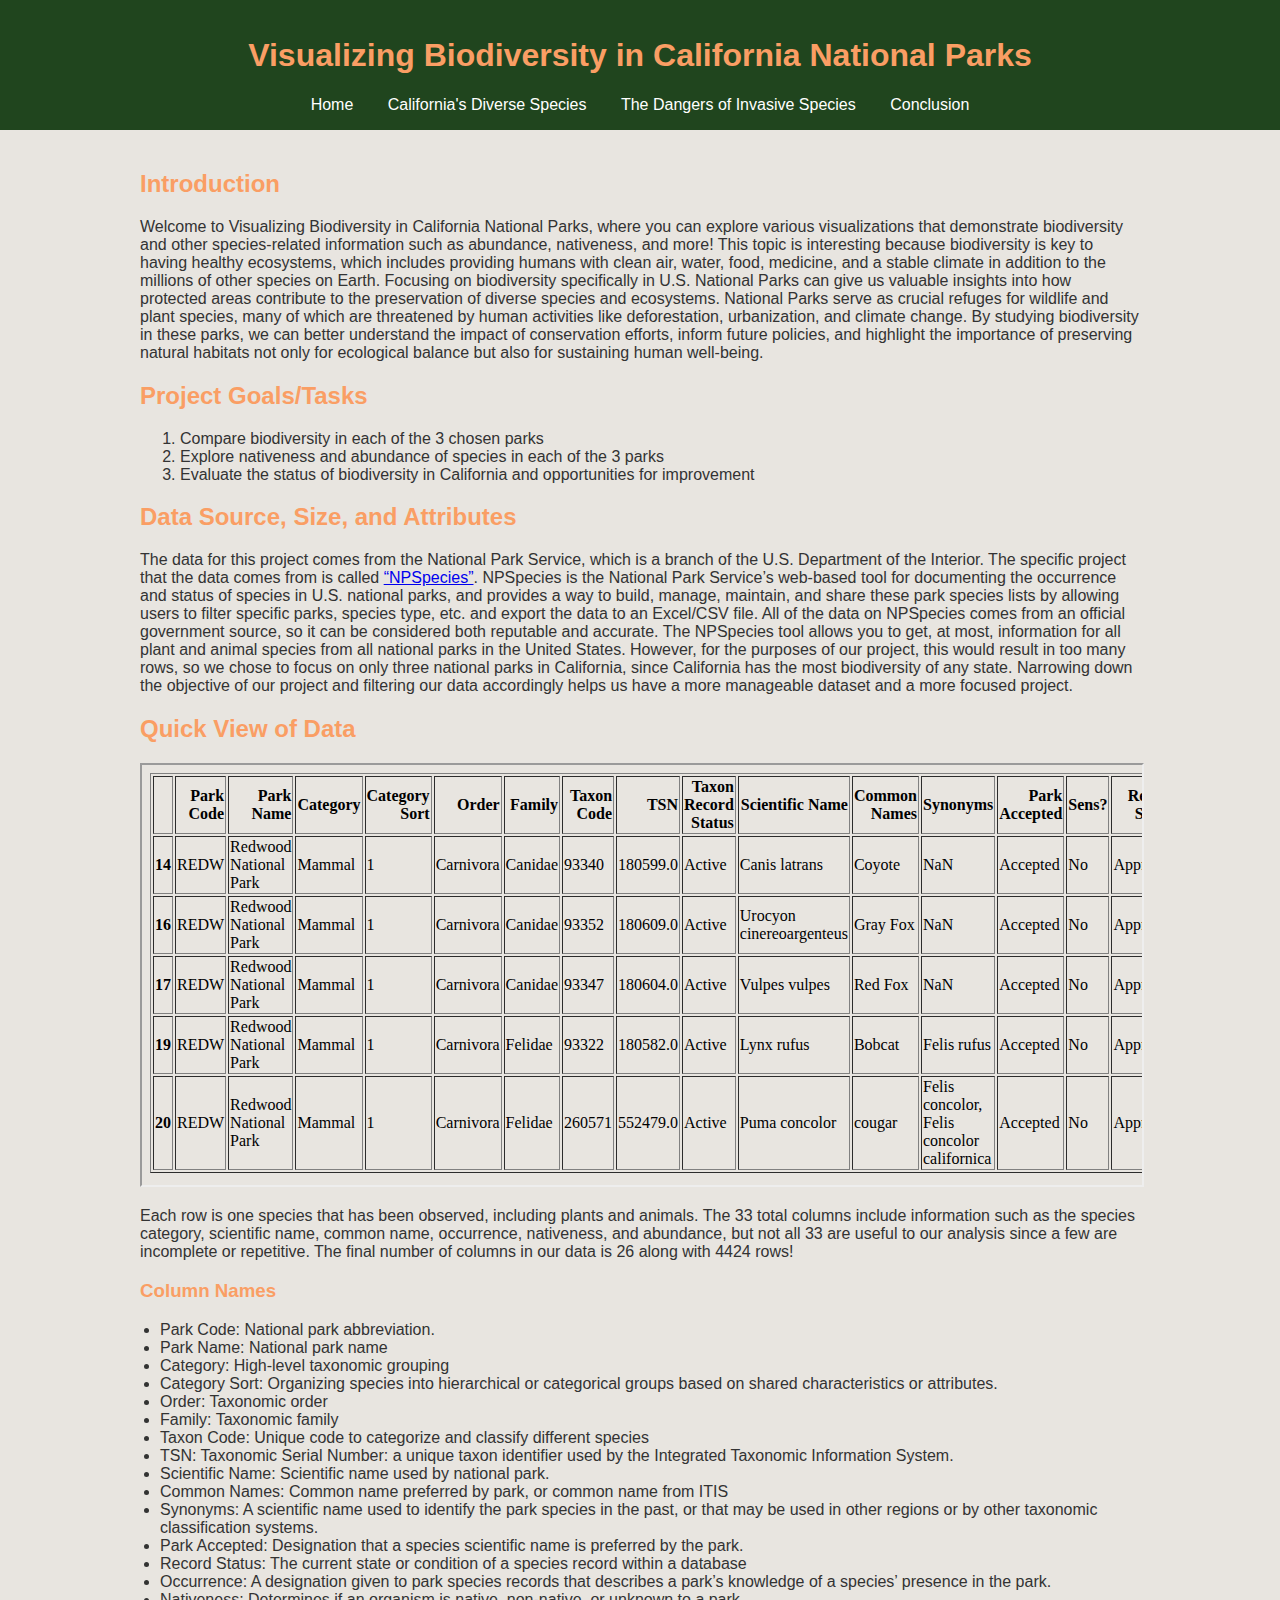
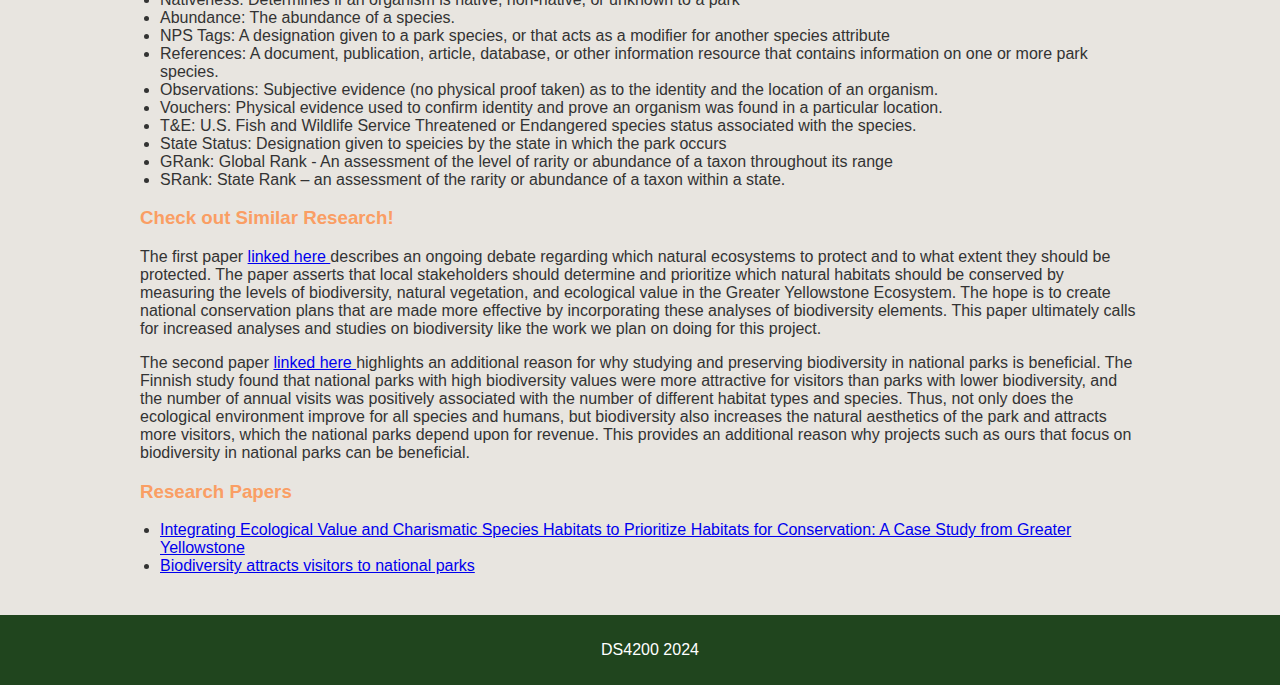
==== commit 093a5b20: "final commit" ====
--- a/index.html
+++ b/index.html
@@ -61,7 +61,7 @@
             <p>Each row is one species that has been observed, including plants and animals. The 33 total columns
                 include information such as the species category, scientific name, common name, occurrence, nativeness,
                 and abundance, but not all 33 are useful to our analysis since a few are incomplete or repetitive. The
-                final number of columns in our data is 26 along with 4424 rows. </p>
+                final number of columns in our data is 26 along with 4424 rows! </p>
 
             <h3>Column Names</h3>
             <ul>
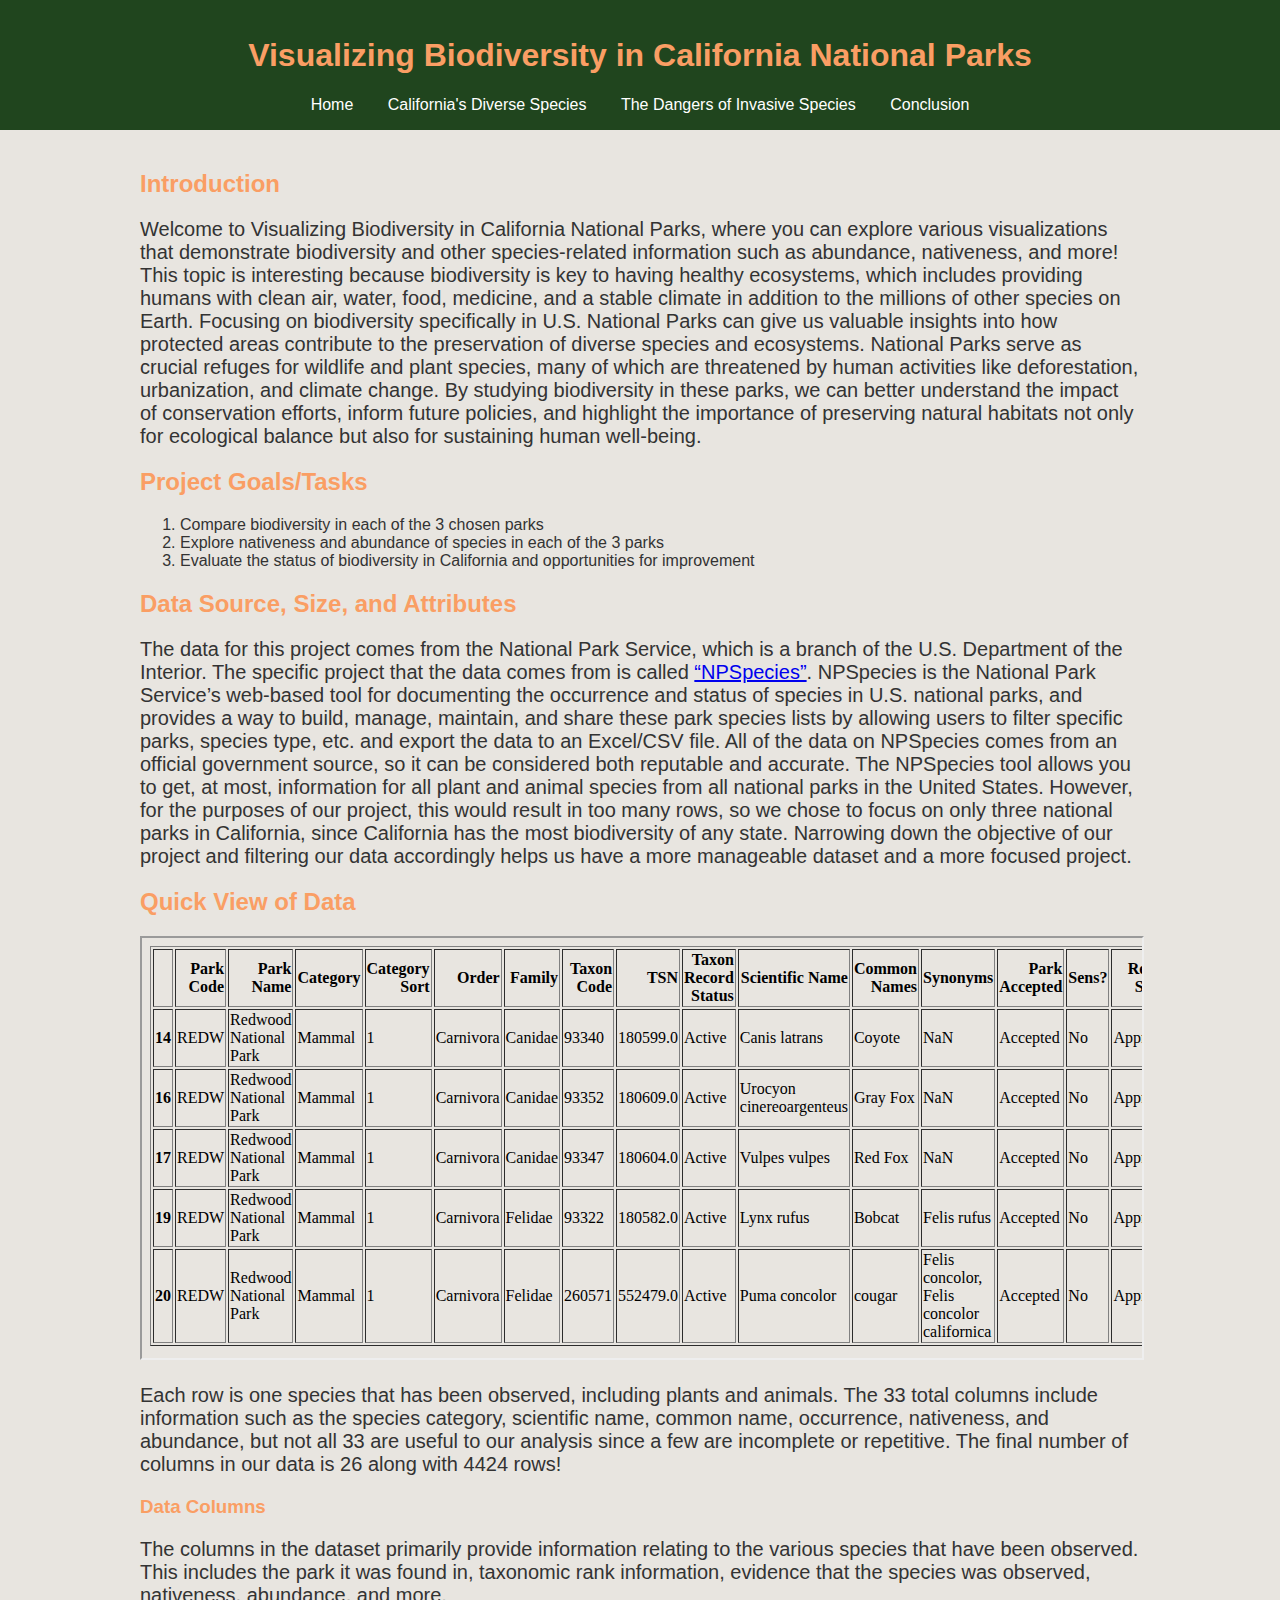
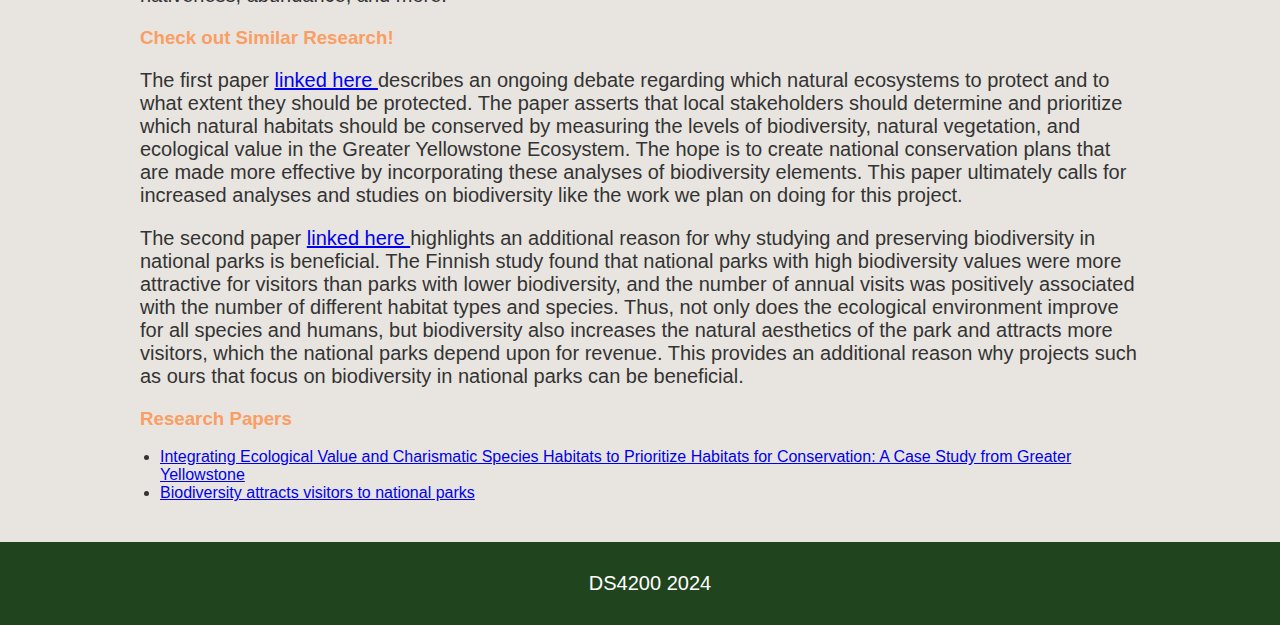
==== commit 0469eed4: "changes from feedback" ====
--- a/index.html
+++ b/index.html
@@ -54,7 +54,7 @@
                 California, since California has the most biodiversity of any state. Narrowing down the objective of our
                 project and filtering our data accordingly helps us have a more manageable dataset and a more focused
                 project. </p>
-    
+
             <h2>Quick View of Data</h2>
 
             <iframe src="df_head.html" width="100%" height="420px"></iframe>
@@ -63,55 +63,42 @@
                 and abundance, but not all 33 are useful to our analysis since a few are incomplete or repetitive. The
                 final number of columns in our data is 26 along with 4424 rows! </p>
 
-            <h3>Column Names</h3>
-            <ul>
-                <li>Park Code: National park abbreviation. </li>
-                <li>Park Name: National park name </li>
-                <li>Category: High-level taxonomic grouping</li>
-                <li>Category Sort: Organizing species into hierarchical or categorical groups based on shared characteristics or attributes. </li> 
-                <li>Order: Taxonomic order</li>
-                <li>Family: Taxonomic family </li>
-                <li>Taxon Code: Unique code to categorize and classify different species</li>
-                <li>TSN: Taxonomic Serial Number: a unique taxon identifier used by the Integrated Taxonomic
-                    Information System.</li>
-                <li>Scientific Name: Scientific name used by national park. </li>
-                <li>Common Names: Common name preferred by park, or common name from ITIS </li>
-                <li>Synonyms: A scientific name used to identify the park species in the past, or that may be used in
-                    other regions or by other taxonomic classification systems. </li>
-                <li>Park Accepted: Designation that a species scientific name is preferred by the park. </li>
-                <li>Record Status: The current state or condition of a species record within a database</li> 
-                <li>Occurrence: A designation given to park species records that describes a park’s knowledge of a
-                    species’ presence in the park.</li>
-                <li>Nativeness: Determines if an organism is native, non-native, or unknown to a park</li>
-                <li>Abundance: The abundance of a species.</li>
-                <li>NPS Tags: A designation given to a park species, or that acts as a modifier for another species
-                    attribute</li>
-                <li>References: A document, publication, article, database, or other information resource that contains
-                    information on one or more park species.</li>
-                <li>Observations: Subjective evidence (no physical proof taken) as to the identity and the
-                    location of an organism. </li>
-                <li>Vouchers: Physical evidence used to confirm identity and prove an organism was found in a
-                    particular location.  </li>
-                <li>T&E: U.S. Fish and Wildlife Service Threatened or Endangered species status associated with
-                    the species.</li>
-                <li>State Status: Designation given to speicies by the state in which the park occurs   </li>
-                <li>GRank: Global Rank - An assessment of the level of rarity or abundance of a taxon throughout
-                    its range </li>
-                <li>SRank: State Rank – an assessment of the rarity or abundance of a taxon within a state. </li>
-            </ul>
+            <h3>Data Columns</h3>
+            <p>The columns in the dataset primarily provide information relating to the various species that have been
+                observed. This includes the park it was found in, taxonomic rank information, evidence that the species
+                was observed, nativeness, abundance, and more.</p>
+        
             <h3>Check out Similar Research!</h3>
-            <p>The first paper <a href="https://bioone.org/journals/natural-areas-journal/volume-44/issue-3/2162-4399-44.3.157/Integrating-Ecological-Value-and-Charismatic-Species-Habitats-to-Prioritize-Habitats/10.3375/2162-4399-44.3.157.short"> 
-                linked here
-            </a> describes an ongoing debate regarding which natural ecosystems to protect and to what extent they should be protected. The paper asserts that local stakeholders should determine and prioritize which natural habitats should be conserved by measuring the levels of biodiversity, natural vegetation, and ecological value in the Greater Yellowstone Ecosystem. The hope is to create national conservation plans that are made more effective by incorporating these analyses of biodiversity elements. This paper ultimately calls for increased analyses and studies on biodiversity like the work we plan on doing for this project.
-                </p>
-            
-            <p> The second paper <a href="https://link.springer.com/article/10.1007/s10531-015-0941-5">linked here </a> highlights an additional reason for why studying and preserving biodiversity in national parks is beneficial. The Finnish study found that national parks with high biodiversity values were more attractive for visitors than parks with lower biodiversity, and the number of annual visits was positively associated with the number of different habitat types and species. Thus, not only does the ecological environment improve for all species and humans, but biodiversity also increases the natural aesthetics of the park and attracts more visitors, which the national parks depend upon for revenue. This provides an additional reason why projects such as ours that focus on biodiversity in national parks can be beneficial.</p>
+            <p>The first paper <a
+                    href="https://bioone.org/journals/natural-areas-journal/volume-44/issue-3/2162-4399-44.3.157/Integrating-Ecological-Value-and-Charismatic-Species-Habitats-to-Prioritize-Habitats/10.3375/2162-4399-44.3.157.short">
+                    linked here
+                </a> describes an ongoing debate regarding which natural ecosystems to protect and to what extent they
+                should be protected. The paper asserts that local stakeholders should determine and prioritize which
+                natural habitats should be conserved by measuring the levels of biodiversity, natural vegetation, and
+                ecological value in the Greater Yellowstone Ecosystem. The hope is to create national conservation plans
+                that are made more effective by incorporating these analyses of biodiversity elements. This paper
+                ultimately calls for increased analyses and studies on biodiversity like the work we plan on doing for
+                this project.
+            </p>
+
+            <p> The second paper <a href="https://link.springer.com/article/10.1007/s10531-015-0941-5">linked here </a>
+                highlights an additional reason for why studying and preserving biodiversity in national parks is
+                beneficial. The Finnish study found that national parks with high biodiversity values were more
+                attractive for visitors than parks with lower biodiversity, and the number of annual visits was
+                positively associated with the number of different habitat types and species. Thus, not only does the
+                ecological environment improve for all species and humans, but biodiversity also increases the natural
+                aesthetics of the park and attracts more visitors, which the national parks depend upon for revenue.
+                This provides an additional reason why projects such as ours that focus on biodiversity in national
+                parks can be beneficial.</p>
             <h3>Research Papers</h3>
             <ul>
-                <li> <a href="https://bioone.org/journals/natural-areas-journal/volume-44/issue-3/2162-4399-44.3.157/Integrating-Ecological-Value-and-Charismatic-Species-Habitats-to-Prioritize-Habitats/10.3375/2162-4399-44.3.157.short"> 
-                    Integrating Ecological Value and Charismatic Species Habitats to Prioritize Habitats for Conservation: A Case Study from Greater Yellowstone
-                </a></li>
-                <li> <a href="https://link.springer.com/article/10.1007/s10531-015-0941-5">Biodiversity attracts visitors to national parks </a></li>
+                <li> <a
+                        href="https://bioone.org/journals/natural-areas-journal/volume-44/issue-3/2162-4399-44.3.157/Integrating-Ecological-Value-and-Charismatic-Species-Habitats-to-Prioritize-Habitats/10.3375/2162-4399-44.3.157.short">
+                        Integrating Ecological Value and Charismatic Species Habitats to Prioritize Habitats for
+                        Conservation: A Case Study from Greater Yellowstone
+                    </a></li>
+                <li> <a href="https://link.springer.com/article/10.1007/s10531-015-0941-5">Biodiversity attracts
+                        visitors to national parks </a></li>
             </ul>
 
         </section>
--- a/style.css
+++ b/style.css
@@ -26,6 +26,10 @@
 
 h1, h2, h3, h4 {
     color: #fa9e64;
+}
+
+p {
+    font-size: 20px;
 }
 
 main {
